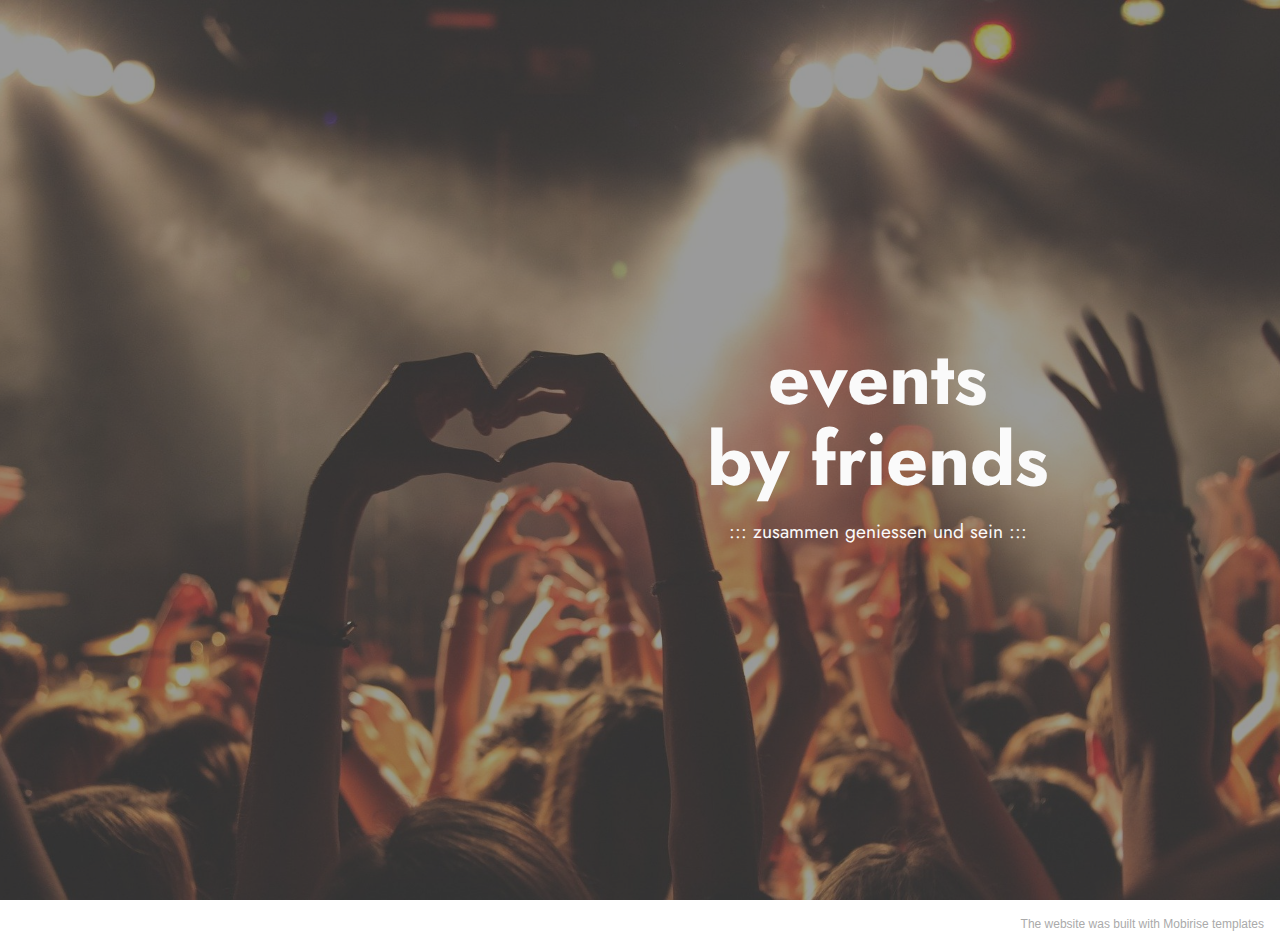
==== export/index.html @ c414a76d "update" ====
<!DOCTYPE html>
<html  >
<head>
  <!-- Site made with Mobirise Website Builder v5.4.1, https://mobirise.com -->
  <meta charset="UTF-8">
  <meta http-equiv="X-UA-Compatible" content="IE=edge">
  <meta name="generator" content="Mobirise v5.4.1, mobirise.com">
  <meta name="viewport" content="width=device-width, initial-scale=1, minimum-scale=1">
  <link rel="shortcut icon" href="assets/images/logo5.png" type="image/x-icon">
  <meta name="description" content="events by friends">
  
  
  <title>events.diemeute.ch</title>
  <link rel="stylesheet" href="assets/bootstrap/css/bootstrap.min.css">
  <link rel="stylesheet" href="assets/bootstrap/css/bootstrap-grid.min.css">
  <link rel="stylesheet" href="assets/bootstrap/css/bootstrap-reboot.min.css">
  <link rel="stylesheet" href="assets/theme/css/style.css">
  <link rel="preload" href="https://fonts.googleapis.com/css?family=Jost:100,200,300,400,500,600,700,800,900,100i,200i,300i,400i,500i,600i,700i,800i,900i&display=swap" as="style" onload="this.onload=null;this.rel='stylesheet'">
  <noscript><link rel="stylesheet" href="https://fonts.googleapis.com/css?family=Jost:100,200,300,400,500,600,700,800,900,100i,200i,300i,400i,500i,600i,700i,800i,900i&display=swap"></noscript>
  <link rel="preload" as="style" href="assets/mobirise/css/mbr-additional.css"><link rel="stylesheet" href="assets/mobirise/css/mbr-additional.css" type="text/css">
  
  
  
  
</head>
<body>
  
  <section data-bs-version="5.1" class="header3 cid-sJLAVvxYhN mbr-fullscreen" id="header3-1">

    

    <div class="mbr-overlay" style="opacity: 0.5; background-color: rgb(53, 53, 53);"></div>

    <div class="align-center container">
        <div class="row justify-content-end">
            <div class="col-12 col-lg-7">
                <h1 class="mbr-section-title mbr-fonts-style mb-3 display-1"><strong>events<br>by friends</strong></h1>
                
                <p class="mbr-text mbr-fonts-style display-7">::: zusammen geniessen und sein :::</p>
                
            </div>
        </div>
    </div>
</section><section style="background-color: #fff; font-family: -apple-system, BlinkMacSystemFont, 'Segoe UI', 'Roboto', 'Helvetica Neue', Arial, sans-serif; color:#aaa; font-size:12px; padding: 0; align-items: center; display: flex;"><a href="https://mobirise.site/o" style="flex: 1 1; height: 3rem; padding-left: 1rem;"></a><p style="flex: 0 0 auto; margin:0; padding-right:1rem;"><a href="https://mobirise.site/q" style="color:#aaa;">The website</a> was built with Mobirise templates</p></section><script src="assets/bootstrap/js/bootstrap.bundle.min.js"></script>  <script src="assets/smoothscroll/smooth-scroll.js"></script>  <script src="assets/ytplayer/index.js"></script>  <script src="assets/theme/js/script.js"></script>  
  
  
</body>
</html>
---- export/assets/theme/css/style.css ----
@charset "UTF-8";
section {
  background-color: #ffffff;
}

body {
  font-style: normal;
  line-height: 1.5;
  font-weight: 400;
  color: #232323;
  position: relative;
}

button {
  background-color: transparent;
  border-color: transparent;
}

section,
.container,
.container-fluid {
  position: relative;
  word-wrap: break-word;
}

a.mbr-iconfont:hover {
  text-decoration: none;
}

.article .lead p,
.article .lead ul,
.article .lead ol,
.article .lead pre,
.article .lead blockquote {
  margin-bottom: 0;
}

a {
  font-style: normal;
  font-weight: 400;
  cursor: pointer;
}
a, a:hover {
  text-decoration: none;
}

.mbr-section-title {
  font-style: normal;
  line-height: 1.3;
}

.mbr-section-subtitle {
  line-height: 1.3;
}

.mbr-text {
  font-style: normal;
  line-height: 1.7;
}

h1,
h2,
h3,
h4,
h5,
h6,
.display-1,
.display-2,
.display-4,
.display-5,
.display-7,
span,
p,
a {
  line-height: 1;
  word-break: break-word;
  word-wrap: break-word;
  font-weight: 400;
}

b,
strong {
  font-weight: bold;
}

input:-webkit-autofill, input:-webkit-autofill:hover, input:-webkit-autofill:focus, input:-webkit-autofill:active {
  transition-delay: 9999s;
  -webkit-transition-property: background-color, color;
  transition-property: background-color, color;
}

textarea[type=hidden] {
  display: none;
}

section {
  background-position: 50% 50%;
  background-repeat: no-repeat;
  background-size: cover;
}
section .mbr-background-video,
section .mbr-background-video-preview {
  position: absolute;
  bottom: 0;
  left: 0;
  right: 0;
  top: 0;
}

.hidden {
  visibility: hidden;
}

.mbr-z-index20 {
  z-index: 20;
}

/*! Base colors */
.mbr-white {
  color: #ffffff;
}

.mbr-black {
  color: #111111;
}

.mbr-bg-white {
  background-color: #ffffff;
}

.mbr-bg-black {
  background-color: #000000;
}

/*! Text-aligns */
.align-left {
  text-align: left;
}

.align-center {
  text-align: center;
}

.align-right {
  text-align: right;
}

/*! Font-weight  */
.mbr-light {
  font-weight: 300;
}

.mbr-regular {
  font-weight: 400;
}

.mbr-semibold {
  font-weight: 500;
}

.mbr-bold {
  font-weight: 700;
}

/*! Media  */
.media-content {
  flex-basis: 100%;
}

.media-container-row {
  display: flex;
  flex-direction: row;
  flex-wrap: wrap;
  justify-content: center;
  align-content: center;
  align-items: start;
}
.media-container-row .media-size-item {
  width: 400px;
}

.media-container-column {
  display: flex;
  flex-direction: column;
  flex-wrap: wrap;
  justify-content: center;
  align-content: center;
  align-items: stretch;
}
.media-container-column > * {
  width: 100%;
}

@media (min-width: 992px) {
  .media-container-row {
    flex-wrap: nowrap;
  }
}
figure {
  margin-bottom: 0;
  overflow: hidden;
}

figure[mbr-media-size] {
  transition: width 0.1s;
}

img,
iframe {
  display: block;
  width: 100%;
}

.card {
  background-color: transparent;
  border: none;
}

.card-box {
  width: 100%;
}

.card-img {
  text-align: center;
  flex-shrink: 0;
  -webkit-flex-shrink: 0;
}

.media {
  max-width: 100%;
  margin: 0 auto;
}

.mbr-figure {
  align-self: center;
}

.media-container > div {
  max-width: 100%;
}

.mbr-figure img,
.card-img img {
  width: 100%;
}

@media (max-width: 991px) {
  .media-size-item {
    width: auto !important;
  }

  .media {
    width: auto;
  }

  .mbr-figure {
    width: 100% !important;
  }
}
/*! Buttons */
.mbr-section-btn {
  margin-left: -0.6rem;
  margin-right: -0.6rem;
  font-size: 0;
}

.btn {
  font-weight: 600;
  border-width: 1px;
  font-style: normal;
  margin: 0.6rem 0.6rem;
  white-space: normal;
  transition: all 0.2s ease-in-out;
  display: inline-flex;
  align-items: center;
  justify-content: center;
  word-break: break-word;
}

.btn-sm {
  font-weight: 600;
  letter-spacing: 0px;
  transition: all 0.3s ease-in-out;
}

.btn-md {
  font-weight: 600;
  letter-spacing: 0px;
  transition: all 0.3s ease-in-out;
}

.btn-lg {
  font-weight: 600;
  letter-spacing: 0px;
  transition: all 0.3s ease-in-out;
}

.btn-form {
  margin: 0;
}
.btn-form:hover {
  cursor: pointer;
}

nav .mbr-section-btn {
  margin-left: 0rem;
  margin-right: 0rem;
}

/*! Btn icon margin */
.btn .mbr-iconfont,
.btn.btn-sm .mbr-iconfont {
  order: 1;
  cursor: pointer;
  margin-left: 0.5rem;
  vertical-align: sub;
}

.btn.btn-md .mbr-iconfont,
.btn.btn-md .mbr-iconfont {
  margin-left: 0.8rem;
}

.mbr-regular {
  font-weight: 400;
}

.mbr-semibold {
  font-weight: 500;
}

.mbr-bold {
  font-weight: 700;
}

[type=submit] {
  -webkit-appearance: none;
}

/*! Full-screen */
.mbr-fullscreen .mbr-overlay {
  min-height: 100vh;
}

.mbr-fullscreen {
  display: flex;
  display: -moz-flex;
  display: -ms-flex;
  display: -o-flex;
  align-items: center;
  min-height: 100vh;
  padding-top: 3rem;
  padding-bottom: 3rem;
}

/*! Map */
.map {
  height: 25rem;
  position: relative;
}
.map iframe {
  width: 100%;
  height: 100%;
}

/*! Scroll to top arrow */
.mbr-arrow-up {
  bottom: 25px;
  right: 90px;
  position: fixed;
  text-align: right;
  z-index: 5000;
  color: #ffffff;
  font-size: 22px;
}

.mbr-arrow-up a {
  background: rgba(0, 0, 0, 0.2);
  border-radius: 50%;
  color: #fff;
  display: inline-block;
  height: 60px;
  width: 60px;
  border: 2px solid #fff;
  outline-style: none !important;
  position: relative;
  text-decoration: none;
  transition: all 0.3s ease-in-out;
  cursor: pointer;
  text-align: center;
}
.mbr-arrow-up a:hover {
  background-color: rgba(0, 0, 0, 0.4);
}
.mbr-arrow-up a i {
  line-height: 60px;
}

.mbr-arrow-up-icon {
  display: block;
  color: #fff;
}

.mbr-arrow-up-icon::before {
  content: "›";
  display: inline-block;
  font-family: serif;
  font-size: 22px;
  line-height: 1;
  font-style: normal;
  position: relative;
  top: 6px;
  left: -4px;
  transform: rotate(-90deg);
}

/*! Arrow Down */
.mbr-arrow {
  position: absolute;
  bottom: 45px;
  left: 50%;
  width: 60px;
  height: 60px;
  cursor: pointer;
  background-color: rgba(80, 80, 80, 0.5);
  border-radius: 50%;
  transform: translateX(-50%);
}
@media (max-width: 767px) {
  .mbr-arrow {
    display: none;
  }
}
.mbr-arrow > a {
  display: inline-block;
  text-decoration: none;
  outline-style: none;
  -webkit-animation: arrowdown 1.7s ease-in-out infinite;
          animation: arrowdown 1.7s ease-in-out infinite;
  color: #ffffff;
}
.mbr-arrow > a > i {
  position: absolute;
  top: -2px;
  left: 15px;
  font-size: 2rem;
}

#scrollToTop a i::before {
  content: "";
  position: absolute;
  display: block;
  border-bottom: 2.5px solid #fff;
  border-left: 2.5px solid #fff;
  width: 27.8%;
  height: 27.8%;
  left: 50%;
  top: 51%;
  transform: translateY(-30%) translateX(-50%) rotate(135deg);
}

@keyframes arrowdown {
  0% {
    transform: translateY(0px);
  }
  50% {
    transform: translateY(-5px);
  }
  100% {
    transform: translateY(0px);
  }
}
@-webkit-keyframes arrowdown {
  0% {
    transform: translateY(0px);
  }
  50% {
    transform: translateY(-5px);
  }
  100% {
    transform: translateY(0px);
  }
}
@media (max-width: 500px) {
  .mbr-arrow-up {
    left: 0;
    right: 0;
    text-align: center;
  }
}
/*Gradients animation*/
@keyframes gradient-animation {
  from {
    background-position: 0% 100%;
    -webkit-animation-timing-function: ease-in-out;
            animation-timing-function: ease-in-out;
  }
  to {
    background-position: 100% 0%;
    -webkit-animation-timing-function: ease-in-out;
            animation-timing-function: ease-in-out;
  }
}
@-webkit-keyframes gradient-animation {
  from {
    background-position: 0% 100%;
    -webkit-animation-timing-function: ease-in-out;
            animation-timing-function: ease-in-out;
  }
  to {
    background-position: 100% 0%;
    -webkit-animation-timing-function: ease-in-out;
            animation-timing-function: ease-in-out;
  }
}
.bg-gradient {
  background-size: 200% 200%;
  animation: gradient-animation 5s infinite alternate;
  -webkit-animation: gradient-animation 5s infinite alternate;
}

.menu .navbar-brand {
  display: -webkit-flex;
}
.menu .navbar-brand span {
  display: flex;
  display: -webkit-flex;
}
.menu .navbar-brand .navbar-caption-wrap {
  display: -webkit-flex;
}
.menu .navbar-brand .navbar-logo img {
  display: -webkit-flex;
  width: auto;
}
@media (min-width: 768px) and (max-width: 991px) {
  .menu .navbar-toggleable-sm .navbar-nav {
    display: -ms-flexbox;
  }
}
@media (max-width: 991px) {
  .menu .navbar-collapse {
    max-height: 93.5vh;
  }
  .menu .navbar-collapse.show {
    overflow: auto;
  }
}
@media (min-width: 992px) {
  .menu .navbar-nav.nav-dropdown {
    display: -webkit-flex;
  }
  .menu .navbar-toggleable-sm .navbar-collapse {
    display: -webkit-flex !important;
  }
  .menu .collapsed .navbar-collapse {
    max-height: 93.5vh;
  }
  .menu .collapsed .navbar-collapse.show {
    overflow: auto;
  }
}
@media (max-width: 767px) {
  .menu .navbar-collapse {
    max-height: 80vh;
  }
}

.nav-link .mbr-iconfont {
  margin-right: 0.5rem;
}

.navbar {
  display: -webkit-flex;
  -webkit-flex-wrap: wrap;
  -webkit-align-items: center;
  -webkit-justify-content: space-between;
}

.navbar-collapse {
  -webkit-flex-basis: 100%;
  -webkit-flex-grow: 1;
  -webkit-align-items: center;
}

.nav-dropdown .link {
  padding: 0.667em 1.667em !important;
  margin: 0 !important;
}

.nav {
  display: -webkit-flex;
  -webkit-flex-wrap: wrap;
}

.row {
  display: -webkit-flex;
  -webkit-flex-wrap: wrap;
}

.justify-content-center {
  -webkit-justify-content: center;
}

.form-inline {
  display: -webkit-flex;
}

.card-wrapper {
  -webkit-flex: 1;
}

.carousel-control {
  z-index: 10;
  display: -webkit-flex;
}

.carousel-controls {
  display: -webkit-flex;
}

.media {
  display: -webkit-flex;
}

.form-group:focus {
  outline: none;
}

.jq-selectbox__select {
  padding: 7px 0;
  position: relative;
}

.jq-selectbox__dropdown {
  overflow: hidden;
  border-radius: 10px;
  position: absolute;
  top: 100%;
  left: 0 !important;
  width: 100% !important;
}

.jq-selectbox__trigger-arrow {
  right: 0;
  transform: translateY(-50%);
}

.jq-selectbox li {
  padding: 1.07em 0.5em;
}

input[type=range] {
  padding-left: 0 !important;
  padding-right: 0 !important;
}

.modal-dialog,
.modal-content {
  height: 100%;
}

.modal-dialog .carousel-inner {
  height: calc(100vh - 1.75rem);
}
@media (max-width: 575px) {
  .modal-dialog .carousel-inner {
    height: calc(100vh - 1rem);
  }
}

.carousel-item {
  text-align: center;
}

.carousel-item img {
  margin: auto;
}

.navbar-toggler {
  align-self: flex-start;
  padding: 0.25rem 0.75rem;
  font-size: 1.25rem;
  line-height: 1;
  background: transparent;
  border: 1px solid transparent;
  border-radius: 0.25rem;
}

.navbar-toggler:focus,
.navbar-toggler:hover {
  text-decoration: none;
  box-shadow: none;
}

.navbar-toggler-icon {
  display: inline-block;
  width: 1.5em;
  height: 1.5em;
  vertical-align: middle;
  content: "";
  background: no-repeat center center;
  background-size: 100% 100%;
}

.navbar-toggler-left {
  position: absolute;
  left: 1rem;
}

.navbar-toggler-right {
  position: absolute;
  right: 1rem;
}

.card-img {
  width: auto;
}

.menu .navbar.collapsed:not(.beta-menu) {
  flex-direction: column;
}

.carousel-item.active,
.carousel-item-next,
.carousel-item-prev {
  display: flex;
}

.note-air-layout .dropup .dropdown-menu,
.note-air-layout .navbar-fixed-bottom .dropdown .dropdown-menu {
  bottom: initial !important;
}

html,
body {
  height: auto;
  min-height: 100vh;
}

.dropup .dropdown-toggle::after {
  display: none;
}

.form-asterisk {
  font-family: initial;
  position: absolute;
  top: -2px;
  font-weight: normal;
}

.form-control-label {
  position: relative;
  cursor: pointer;
  margin-bottom: 0.357em;
  padding: 0;
}

.alert {
  color: #ffffff;
  border-radius: 0;
  border: 0;
  font-size: 1.1rem;
  line-height: 1.5;
  margin-bottom: 1.875rem;
  padding: 1.25rem;
  position: relative;
  text-align: center;
}
.alert.alert-form::after {
  background-color: inherit;
  bottom: -7px;
  content: "";
  display: block;
  height: 14px;
  left: 50%;
  margin-left: -7px;
  position: absolute;
  transform: rotate(45deg);
  width: 14px;
}

.form-control {
  background-color: #ffffff;
  background-clip: border-box;
  color: #232323;
  line-height: 1rem !important;
  height: auto;
  padding: 0.6rem 1.2rem;
  transition: border-color 0.25s ease 0s;
  border: 1px solid transparent !important;
  border-radius: 4px;
  box-shadow: rgba(0, 0, 0, 0.07) 0px 1px 1px 0px, rgba(0, 0, 0, 0.07) 0px 1px 3px 0px, rgba(0, 0, 0, 0.03) 0px 0px 0px 1px;
}
.form-active .form-control:invalid {
  border-color: red;
}

form .row {
  margin-left: -0.6rem;
  margin-right: -0.6rem;
}
form .row [class*=col] {
  padding-left: 0.6rem;
  padding-right: 0.6rem;
}

form .mbr-section-btn {
  margin: 0;
  padding-left: 0.6rem;
  padding-right: 0.6rem;
}

form .btn {
  display: flex;
  padding: 0.6rem 1.2rem;
  margin: 0;
}

form .form-check-input {
  margin-top: 0.5;
}

textarea.form-control {
  line-height: 1.5rem !important;
}

.form-group {
  margin-bottom: 1.2rem;
}

.form-control,
form .btn {
  min-height: 48px;
}

.gdpr-block label span.textGDPR input[name=gdpr] {
  top: 7px;
}

.form-control:focus {
  box-shadow: none;
}

:focus {
  outline: none;
}

.mbr-overlay {
  background-color: #000;
  bottom: 0;
  left: 0;
  opacity: 0.5;
  position: absolute;
  right: 0;
  top: 0;
  z-index: 0;
  pointer-events: none;
}

blockquote {
  font-style: italic;
  padding: 3rem;
  font-size: 1.09rem;
  position: relative;
  border-left: 3px solid;
}

ul,
ol,
pre,
blockquote {
  margin-bottom: 2.3125rem;
}

.mt-4 {
  margin-top: 2rem !important;
}

.mb-4 {
  margin-bottom: 2rem !important;
}

@media (min-width: 992px) {
  .container {
    padding-left: 16px;
    padding-right: 16px;
  }

  .row {
    margin-left: -16px;
    margin-right: -16px;
  }
  .row > [class*=col] {
    padding-left: 16px;
    padding-right: 16px;
  }
}
@media (min-width: 768px) {
  .container-fluid {
    padding-left: 32px;
    padding-right: 32px;
  }
}
@media (min-width: 768px) and (max-width: 991px) {
  .mbr-container {
    padding-left: 32px;
    padding-right: 32px;
  }
}
@media (max-width: 767px) {
  .mbr-container {
    padding-left: 16px;
    padding-right: 16px;
  }
}
.card-wrapper,
.item-wrapper {
  overflow: hidden;
}

.app-video-wrapper > img {
  opacity: 1;
}

.item {
  position: relative;
}

.dropdown-menu .dropdown-menu {
  left: 100%;
}

.dropdown-item + .dropdown-menu {
  display: none;
}

.dropdown-item:hover + .dropdown-menu,
.dropdown-menu:hover {
  display: block;
}.engine {
	position: absolute;
	text-indent: -2400px;
	text-align: center;
	padding: 0;
	top: 0;
	left: -2400px;
}
---- export/assets/mobirise/css/mbr-additional.css ----
body {
  font-family: Jost;
}
.display-1 {
  font-family: 'Jost', sans-serif;
  font-size: 4.6rem;
  line-height: 1.1;
}
.display-1 > .mbr-iconfont {
  font-size: 5.75rem;
}
.display-2 {
  font-family: 'Jost', sans-serif;
  font-size: 3rem;
  line-height: 1.1;
}
.display-2 > .mbr-iconfont {
  font-size: 3.75rem;
}
.display-4 {
  font-family: 'Jost', sans-serif;
  font-size: 1.1rem;
  line-height: 1.5;
}
.display-4 > .mbr-iconfont {
  font-size: 1.375rem;
}
.display-5 {
  font-family: 'Jost', sans-serif;
  font-size: 2rem;
  line-height: 1.5;
}
.display-5 > .mbr-iconfont {
  font-size: 2.5rem;
}
.display-7 {
  font-family: 'Jost', sans-serif;
  font-size: 1.2rem;
  line-height: 1.5;
}
.display-7 > .mbr-iconfont {
  font-size: 1.5rem;
}
/* ---- Fluid typography for mobile devices ---- */
/* 1.4 - font scale ratio ( bootstrap == 1.42857 ) */
/* 100vw - current viewport width */
/* (48 - 20)  48 == 48rem == 768px, 20 == 20rem == 320px(minimal supported viewport) */
/* 0.65 - min scale variable, may vary */
@media (max-width: 992px) {
  .display-1 {
    font-size: 3.68rem;
  }
}
@media (max-width: 768px) {
  .display-1 {
    font-size: 3.22rem;
    font-size: calc( 2.26rem + (4.6 - 2.26) * ((100vw - 20rem) / (48 - 20)));
    line-height: calc( 1.1 * (2.26rem + (4.6 - 2.26) * ((100vw - 20rem) / (48 - 20))));
  }
  .display-2 {
    font-size: 2.4rem;
    font-size: calc( 1.7rem + (3 - 1.7) * ((100vw - 20rem) / (48 - 20)));
    line-height: calc( 1.3 * (1.7rem + (3 - 1.7) * ((100vw - 20rem) / (48 - 20))));
  }
  .display-4 {
    font-size: 0.88rem;
    font-size: calc( 1.0350000000000001rem + (1.1 - 1.0350000000000001) * ((100vw - 20rem) / (48 - 20)));
    line-height: calc( 1.4 * (1.0350000000000001rem + (1.1 - 1.0350000000000001) * ((100vw - 20rem) / (48 - 20))));
  }
  .display-5 {
    font-size: 1.6rem;
    font-size: calc( 1.35rem + (2 - 1.35) * ((100vw - 20rem) / (48 - 20)));
    line-height: calc( 1.4 * (1.35rem + (2 - 1.35) * ((100vw - 20rem) / (48 - 20))));
  }
  .display-7 {
    font-size: 0.96rem;
    font-size: calc( 1.07rem + (1.2 - 1.07) * ((100vw - 20rem) / (48 - 20)));
    line-height: calc( 1.4 * (1.07rem + (1.2 - 1.07) * ((100vw - 20rem) / (48 - 20))));
  }
}
/* Buttons */
.btn {
  padding: 0.6rem 1.2rem;
  border-radius: 4px;
}
.btn-sm {
  padding: 0.6rem 1.2rem;
  border-radius: 4px;
}
.btn-md {
  padding: 0.6rem 1.2rem;
  border-radius: 4px;
}
.btn-lg {
  padding: 1rem 2.6rem;
  border-radius: 4px;
}
.bg-primary {
  background-color: #6592e6 !important;
}
.bg-success {
  background-color: #40b0bf !important;
}
.bg-info {
  background-color: #47b5ed !important;
}
.bg-warning {
  background-color: #ffe161 !important;
}
.bg-danger {
  background-color: #ff9966 !important;
}
.btn-primary,
.btn-primary:active {
  background-color: #6592e6 !important;
  border-color: #6592e6 !important;
  color: #ffffff !important;
  box-shadow: 0 2px 2px 0 rgba(0, 0, 0, 0.2);
}
.btn-primary:hover,
.btn-primary:focus,
.btn-primary.focus,
.btn-primary.active {
  color: #ffffff !important;
  background-color: #2260d2 !important;
  border-color: #2260d2 !important;
  box-shadow: 0 2px 5px 0 rgba(0, 0, 0, 0.2);
}
.btn-primary.disabled,
.btn-primary:disabled {
  color: #ffffff !important;
  background-color: #2260d2 !important;
  border-color: #2260d2 !important;
}
.btn-secondary,
.btn-secondary:active {
  background-color: #ff6666 !important;
  border-color: #ff6666 !important;
  color: #ffffff !important;
  box-shadow: 0 2px 2px 0 rgba(0, 0, 0, 0.2);
}
.btn-secondary:hover,
.btn-secondary:focus,
.btn-secondary.focus,
.btn-secondary.active {
  color: #ffffff !important;
  background-color: #ff0f0f !important;
  border-color: #ff0f0f !important;
  box-shadow: 0 2px 5px 0 rgba(0, 0, 0, 0.2);
}
.btn-secondary.disabled,
.btn-secondary:disabled {
  color: #ffffff !important;
  background-color: #ff0f0f !important;
  border-color: #ff0f0f !important;
}
.btn-info,
.btn-info:active {
  background-color: #47b5ed !important;
  border-color: #47b5ed !important;
  color: #ffffff !important;
  box-shadow: 0 2px 2px 0 rgba(0, 0, 0, 0.2);
}
.btn-info:hover,
.btn-info:focus,
.btn-info.focus,
.btn-info.active {
  color: #ffffff !important;
  background-color: #148cca !important;
  border-color: #148cca !important;
  box-shadow: 0 2px 5px 0 rgba(0, 0, 0, 0.2);
}
.btn-info.disabled,
.btn-info:disabled {
  color: #ffffff !important;
  background-color: #148cca !important;
  border-color: #148cca !important;
}
.btn-success,
.btn-success:active {
  background-color: #40b0bf !important;
  border-color: #40b0bf !important;
  color: #ffffff !important;
  box-shadow: 0 2px 2px 0 rgba(0, 0, 0, 0.2);
}
.btn-success:hover,
.btn-success:focus,
.btn-success.focus,
.btn-success.active {
  color: #ffffff !important;
  background-color: #2a747e !important;
  border-color: #2a747e !important;
  box-shadow: 0 2px 5px 0 rgba(0, 0, 0, 0.2);
}
.btn-success.disabled,
.btn-success:disabled {
  color: #ffffff !important;
  background-color: #2a747e !important;
  border-color: #2a747e !important;
}
.btn-warning,
.btn-warning:active {
  background-color: #ffe161 !important;
  border-color: #ffe161 !important;
  color: #614f00 !important;
  box-shadow: 0 2px 2px 0 rgba(0, 0, 0, 0.2);
}
.btn-warning:hover,
.btn-warning:focus,
.btn-warning.focus,
.btn-warning.active {
  color: #0a0800 !important;
  background-color: #ffd10a !important;
  border-color: #ffd10a !important;
  box-shadow: 0 2px 5px 0 rgba(0, 0, 0, 0.2);
}
.btn-warning.disabled,
.btn-warning:disabled {
  color: #614f00 !important;
  background-color: #ffd10a !important;
  border-color: #ffd10a !important;
}
.btn-danger,
.btn-danger:active {
  background-color: #ff9966 !important;
  border-color: #ff9966 !important;
  color: #ffffff !important;
  box-shadow: 0 2px 2px 0 rgba(0, 0, 0, 0.2);
}
.btn-danger:hover,
.btn-danger:focus,
.btn-danger.focus,
.btn-danger.active {
  color: #ffffff !important;
  background-color: #ff5f0f !important;
  border-color: #ff5f0f !important;
  box-shadow: 0 2px 5px 0 rgba(0, 0, 0, 0.2);
}
.btn-danger.disabled,
.btn-danger:disabled {
  color: #ffffff !important;
  background-color: #ff5f0f !important;
  border-color: #ff5f0f !important;
}
.btn-white,
.btn-white:active {
  background-color: #fafafa !important;
  border-color: #fafafa !important;
  color: #7a7a7a !important;
  box-shadow: 0 2px 2px 0 rgba(0, 0, 0, 0.2);
}
.btn-white:hover,
.btn-white:focus,
.btn-white.focus,
.btn-white.active {
  color: #4f4f4f !important;
  background-color: #cfcfcf !important;
  border-color: #cfcfcf !important;
  box-shadow: 0 2px 5px 0 rgba(0, 0, 0, 0.2);
}
.btn-white.disabled,
.btn-white:disabled {
  color: #7a7a7a !important;
  background-color: #cfcfcf !important;
  border-color: #cfcfcf !important;
}
.btn-black,
.btn-black:active {
  background-color: #232323 !important;
  border-color: #232323 !important;
  color: #ffffff !important;
  box-shadow: 0 2px 2px 0 rgba(0, 0, 0, 0.2);
}
.btn-black:hover,
.btn-black:focus,
.btn-black.focus,
.btn-black.active {
  color: #ffffff !important;
  background-color: #000000 !important;
  border-color: #000000 !important;
  box-shadow: 0 2px 5px 0 rgba(0, 0, 0, 0.2);
}
.btn-black.disabled,
.btn-black:disabled {
  color: #ffffff !important;
  background-color: #000000 !important;
  border-color: #000000 !important;
}
.btn-primary-outline,
.btn-primary-outline:active {
  background-color: transparent !important;
  border-color: transparent;
  color: #6592e6;
}
.btn-primary-outline:hover,
.btn-primary-outline:focus,
.btn-primary-outline.focus,
.btn-primary-outline.active {
  color: #2260d2 !important;
  background-color: transparent!important;
  border-color: transparent!important;
  box-shadow: none!important;
}
.btn-primary-outline.disabled,
.btn-primary-outline:disabled {
  color: #ffffff !important;
  background-color: #6592e6 !important;
  border-color: #6592e6 !important;
}
.btn-secondary-outline,
.btn-secondary-outline:active {
  background-color: transparent !important;
  border-color: transparent;
  color: #ff6666;
}
.btn-secondary-outline:hover,
.btn-secondary-outline:focus,
.btn-secondary-outline.focus,
.btn-secondary-outline.active {
  color: #ff0f0f !important;
  background-color: transparent!important;
  border-color: transparent!important;
  box-shadow: none!important;
}
.btn-secondary-outline.disabled,
.btn-secondary-outline:disabled {
  color: #ffffff !important;
  background-color: #ff6666 !important;
  border-color: #ff6666 !important;
}
.btn-info-outline,
.btn-info-outline:active {
  background-color: transparent !important;
  border-color: transparent;
  color: #47b5ed;
}
.btn-info-outline:hover,
.btn-info-outline:focus,
.btn-info-outline.focus,
.btn-info-outline.active {
  color: #148cca !important;
  background-color: transparent!important;
  border-color: transparent!important;
  box-shadow: none!important;
}
.btn-info-outline.disabled,
.btn-info-outline:disabled {
  color: #ffffff !important;
  background-color: #47b5ed !important;
  border-color: #47b5ed !important;
}
.btn-success-outline,
.btn-success-outline:active {
  background-color: transparent !important;
  border-color: transparent;
  color: #40b0bf;
}
.btn-success-outline:hover,
.btn-success-outline:focus,
.btn-success-outline.focus,
.btn-success-outline.active {
  color: #2a747e !important;
  background-color: transparent!important;
  border-color: transparent!important;
  box-shadow: none!important;
}
.btn-success-outline.disabled,
.btn-success-outline:disabled {
  color: #ffffff !important;
  background-color: #40b0bf !important;
  border-color: #40b0bf !important;
}
.btn-warning-outline,
.btn-warning-outline:active {
  background-color: transparent !important;
  border-color: transparent;
  color: #ffe161;
}
.btn-warning-outline:hover,
.btn-warning-outline:focus,
.btn-warning-outline.focus,
.btn-warning-outline.active {
  color: #ffd10a !important;
  background-color: transparent!important;
  border-color: transparent!important;
  box-shadow: none!important;
}
.btn-warning-outline.disabled,
.btn-warning-outline:disabled {
  color: #614f00 !important;
  background-color: #ffe161 !important;
  border-color: #ffe161 !important;
}
.btn-danger-outline,
.btn-danger-outline:active {
  background-color: transparent !important;
  border-color: transparent;
  color: #ff9966;
}
.btn-danger-outline:hover,
.btn-danger-outline:focus,
.btn-danger-outline.focus,
.btn-danger-outline.active {
  color: #ff5f0f !important;
  background-color: transparent!important;
  border-color: transparent!important;
  box-shadow: none!important;
}
.btn-danger-outline.disabled,
.btn-danger-outline:disabled {
  color: #ffffff !important;
  background-color: #ff9966 !important;
  border-color: #ff9966 !important;
}
.btn-black-outline,
.btn-black-outline:active {
  background-color: transparent !important;
  border-color: transparent;
  color: #232323;
}
.btn-black-outline:hover,
.btn-black-outline:focus,
.btn-black-outline.focus,
.btn-black-outline.active {
  color: #000000 !important;
  background-color: transparent!important;
  border-color: transparent!important;
  box-shadow: none!important;
}
.btn-black-outline.disabled,
.btn-black-outline:disabled {
  color: #ffffff !important;
  background-color: #232323 !important;
  border-color: #232323 !important;
}
.btn-white-outline,
.btn-white-outline:active {
  background-color: transparent !important;
  border-color: transparent;
  color: #fafafa;
}
.btn-white-outline:hover,
.btn-white-outline:focus,
.btn-white-outline.focus,
.btn-white-outline.active {
  color: #cfcfcf !important;
  background-color: transparent!important;
  border-color: transparent!important;
  box-shadow: none!important;
}
.btn-white-outline.disabled,
.btn-white-outline:disabled {
  color: #7a7a7a !important;
  background-color: #fafafa !important;
  border-color: #fafafa !important;
}
.text-primary {
  color: #6592e6 !important;
}
.text-secondary {
  color: #ff6666 !important;
}
.text-success {
  color: #40b0bf !important;
}
.text-info {
  color: #47b5ed !important;
}
.text-warning {
  color: #ffe161 !important;
}
.text-danger {
  color: #ff9966 !important;
}
.text-white {
  color: #fafafa !important;
}
.text-black {
  color: #232323 !important;
}
a.text-primary:hover,
a.text-primary:focus,
a.text-primary.active {
  color: #205ac5 !important;
}
a.text-secondary:hover,
a.text-secondary:focus,
a.text-secondary.active {
  color: #ff0000 !important;
}
a.text-success:hover,
a.text-success:focus,
a.text-success.active {
  color: #266a73 !important;
}
a.text-info:hover,
a.text-info:focus,
a.text-info.active {
  color: #1283bc !important;
}
a.text-warning:hover,
a.text-warning:focus,
a.text-warning.active {
  color: #facb00 !important;
}
a.text-danger:hover,
a.text-danger:focus,
a.text-danger.active {
  color: #ff5500 !important;
}
a.text-white:hover,
a.text-white:focus,
a.text-white.active {
  color: #c7c7c7 !important;
}
a.text-black:hover,
a.text-black:focus,
a.text-black.active {
  color: #000000 !important;
}
a[class*="text-"]:not(.nav-link):not(.dropdown-item):not([role]):not(.navbar-caption) {
  position: relative;
  background-image: transparent;
  background-size: 10000px 2px;
  background-repeat: no-repeat;
  background-position: 0px 1.2em;
  background-position: -10000px 1.2em;
}
a[class*="text-"]:not(.nav-link):not(.dropdown-item):not([role]):not(.navbar-caption):hover {
  transition: background-position 2s ease-in-out;
  background-image: linear-gradient(currentColor 50%, currentColor 50%);
  background-position: 0px 1.2em;
}
.nav-tabs .nav-link.active {
  color: #6592e6;
}
.nav-tabs .nav-link:not(.active) {
  color: #232323;
}
.alert-success {
  background-color: #70c770;
}
.alert-info {
  background-color: #47b5ed;
}
.alert-warning {
  background-color: #ffe161;
}
.alert-danger {
  background-color: #ff9966;
}
.mbr-gallery-filter li.active .btn {
  background-color: #6592e6;
  border-color: #6592e6;
  color: #ffffff;
}
.mbr-gallery-filter li.active .btn:focus {
  box-shadow: none;
}
a,
a:hover {
  color: #6592e6;
}
.mbr-plan-header.bg-primary .mbr-plan-subtitle,
.mbr-plan-header.bg-primary .mbr-plan-price-desc {
  color: #ffffff;
}
.mbr-plan-header.bg-success .mbr-plan-subtitle,
.mbr-plan-header.bg-success .mbr-plan-price-desc {
  color: #a0d8df;
}
.mbr-plan-header.bg-info .mbr-plan-subtitle,
.mbr-plan-header.bg-info .mbr-plan-price-desc {
  color: #ffffff;
}
.mbr-plan-header.bg-warning .mbr-plan-subtitle,
.mbr-plan-header.bg-warning .mbr-plan-price-desc {
  color: #ffffff;
}
.mbr-plan-header.bg-danger .mbr-plan-subtitle,
.mbr-plan-header.bg-danger .mbr-plan-price-desc {
  color: #ffffff;
}
/* Scroll to top button*/
.scrollToTop_wraper {
  display: none;
}
.form-control {
  font-family: 'Jost', sans-serif;
  font-size: 1.1rem;
  line-height: 1.5;
  font-weight: 400;
}
.form-control > .mbr-iconfont {
  font-size: 1.375rem;
}
.form-control:hover,
.form-control:focus {
  box-shadow: rgba(0, 0, 0, 0.07) 0px 1px 1px 0px, rgba(0, 0, 0, 0.07) 0px 1px 3px 0px, rgba(0, 0, 0, 0.03) 0px 0px 0px 1px;
  border-color: #6592e6 !important;
}
.form-control:-webkit-input-placeholder {
  font-family: 'Jost', sans-serif;
  font-size: 1.1rem;
  line-height: 1.5;
  font-weight: 400;
}
.form-control:-webkit-input-placeholder > .mbr-iconfont {
  font-size: 1.375rem;
}
blockquote {
  border-color: #6592e6;
}
/* Forms */
.jq-selectbox li:hover,
.jq-selectbox li.selected {
  background-color: #6592e6;
  color: #ffffff;
}
.jq-number__spin {
  transition: 0.25s ease;
}
.jq-number__spin:hover {
  border-color: #6592e6;
}
.jq-selectbox .jq-selectbox__trigger-arrow,
.jq-number__spin.minus:after,
.jq-number__spin.plus:after {
  transition: 0.4s;
  border-top-color: #353535;
  border-bottom-color: #353535;
}
.jq-selectbox:hover .jq-selectbox__trigger-arrow,
.jq-number__spin.minus:hover:after,
.jq-number__spin.plus:hover:after {
  border-top-color: #6592e6;
  border-bottom-color: #6592e6;
}
.xdsoft_datetimepicker .xdsoft_calendar td.xdsoft_default,
.xdsoft_datetimepicker .xdsoft_calendar td.xdsoft_current,
.xdsoft_datetimepicker .xdsoft_timepicker .xdsoft_time_box > div > div.xdsoft_current {
  color: #ffffff !important;
  background-color: #6592e6 !important;
  box-shadow: none !important;
}
.xdsoft_datetimepicker .xdsoft_calendar td:hover,
.xdsoft_datetimepicker .xdsoft_timepicker .xdsoft_time_box > div > div:hover {
  color: #000000 !important;
  background: #ff6666 !important;
  box-shadow: none !important;
}
.lazy-bg {
  background-image: none !important;
}
.lazy-placeholder:not(section),
.lazy-none {
  display: block;
  position: relative;
  padding-bottom: 56.25%;
  width: 100%;
  height: auto;
}
iframe.lazy-placeholder,
.lazy-placeholder:after {
  content: '';
  position: absolute;
  width: 200px;
  height: 200px;
  background: transparent no-repeat center;
  background-size: contain;
  top: 50%;
  left: 50%;
  transform: translateX(-50%) translateY(-50%);
  background-image: url("data:image/svg+xml;charset=UTF-8,%3csvg width='32' height='32' viewBox='0 0 64 64' xmlns='http://www.w3.org/2000/svg' stroke='%236592e6' %3e%3cg fill='none' fill-rule='evenodd'%3e%3cg transform='translate(16 16)' stroke-width='2'%3e%3ccircle stroke-opacity='.5' cx='16' cy='16' r='16'/%3e%3cpath d='M32 16c0-9.94-8.06-16-16-16'%3e%3canimateTransform attributeName='transform' type='rotate' from='0 16 16' to='360 16 16' dur='1s' repeatCount='indefinite'/%3e%3c/path%3e%3c/g%3e%3c/g%3e%3c/svg%3e");
}
section.lazy-placeholder:after {
  opacity: 0.5;
}
body {
  overflow-x: hidden;
}
a {
  transition: color 0.6s;
}
.cid-sJLAVvxYhN {
  background-image: url("../../../assets/images/mbr-2.jpg");
}
.cid-sJLAVvxYhN .mbr-section-title {
  text-align: center;
  color: #fafafa;
}
.cid-sJLAVvxYhN .mbr-text,
.cid-sJLAVvxYhN .mbr-section-btn {
  color: #fafafa;
}
.cid-sJLNBkLVRf {
  padding-top: 6rem;
  padding-bottom: 6rem;
  background-color: #ffffff;
}
.cid-sJLNBkLVRf .content-wrapper {
  background: #fafafa;
}
@media (max-width: 991px) {
  .cid-sJLNBkLVRf .content-wrapper .image-wrapper {
    margin-bottom: 2rem;
  }
}
@media (max-width: 767px) {
  .cid-sJLNBkLVRf .content-wrapper {
    padding: 1rem;
  }
}
@media (min-width: 768px) and (max-width: 991px) {
  .cid-sJLNBkLVRf .content-wrapper {
    padding: 2rem;
  }
}
@media (min-width: 992px) {
  .cid-sJLNBkLVRf .content-wrapper {
    padding: 5rem 3rem;
  }
  .cid-sJLNBkLVRf .content-wrapper .text-wrapper {
    padding-left: 2rem;
  }
}
.cid-sJLNBkLVRf .image-wrapper img {
  width: 100%;
  object-fit: cover;
}
.cid-sJLNBkLVRf .mbr-text,
.cid-sJLNBkLVRf .mbr-section-btn {
  color: #232323;
}
---- export/assets/mobirise/css/mbr-additional.css ----
body {
  font-family: Jost;
}
.display-1 {
  font-family: 'Jost', sans-serif;
  font-size: 4.6rem;
  line-height: 1.1;
}
.display-1 > .mbr-iconfont {
  font-size: 5.75rem;
}
.display-2 {
  font-family: 'Jost', sans-serif;
  font-size: 3rem;
  line-height: 1.1;
}
.display-2 > .mbr-iconfont {
  font-size: 3.75rem;
}
.display-4 {
  font-family: 'Jost', sans-serif;
  font-size: 1.1rem;
  line-height: 1.5;
}
.display-4 > .mbr-iconfont {
  font-size: 1.375rem;
}
.display-5 {
  font-family: 'Jost', sans-serif;
  font-size: 2rem;
  line-height: 1.5;
}
.display-5 > .mbr-iconfont {
  font-size: 2.5rem;
}
.display-7 {
  font-family: 'Jost', sans-serif;
  font-size: 1.2rem;
  line-height: 1.5;
}
.display-7 > .mbr-iconfont {
  font-size: 1.5rem;
}
/* ---- Fluid typography for mobile devices ---- */
/* 1.4 - font scale ratio ( bootstrap == 1.42857 ) */
/* 100vw - current viewport width */
/* (48 - 20)  48 == 48rem == 768px, 20 == 20rem == 320px(minimal supported viewport) */
/* 0.65 - min scale variable, may vary */
@media (max-width: 992px) {
  .display-1 {
    font-size: 3.68rem;
  }
}
@media (max-width: 768px) {
  .display-1 {
    font-size: 3.22rem;
    font-size: calc( 2.26rem + (4.6 - 2.26) * ((100vw - 20rem) / (48 - 20)));
    line-height: calc( 1.1 * (2.26rem + (4.6 - 2.26) * ((100vw - 20rem) / (48 - 20))));
  }
  .display-2 {
    font-size: 2.4rem;
    font-size: calc( 1.7rem + (3 - 1.7) * ((100vw - 20rem) / (48 - 20)));
    line-height: calc( 1.3 * (1.7rem + (3 - 1.7) * ((100vw - 20rem) / (48 - 20))));
  }
  .display-4 {
    font-size: 0.88rem;
    font-size: calc( 1.0350000000000001rem + (1.1 - 1.0350000000000001) * ((100vw - 20rem) / (48 - 20)));
    line-height: calc( 1.4 * (1.0350000000000001rem + (1.1 - 1.0350000000000001) * ((100vw - 20rem) / (48 - 20))));
  }
  .display-5 {
    font-size: 1.6rem;
    font-size: calc( 1.35rem + (2 - 1.35) * ((100vw - 20rem) / (48 - 20)));
    line-height: calc( 1.4 * (1.35rem + (2 - 1.35) * ((100vw - 20rem) / (48 - 20))));
  }
  .display-7 {
    font-size: 0.96rem;
    font-size: calc( 1.07rem + (1.2 - 1.07) * ((100vw - 20rem) / (48 - 20)));
    line-height: calc( 1.4 * (1.07rem + (1.2 - 1.07) * ((100vw - 20rem) / (48 - 20))));
  }
}
/* Buttons */
.btn {
  padding: 0.6rem 1.2rem;
  border-radius: 4px;
}
.btn-sm {
  padding: 0.6rem 1.2rem;
  border-radius: 4px;
}
.btn-md {
  padding: 0.6rem 1.2rem;
  border-radius: 4px;
}
.btn-lg {
  padding: 1rem 2.6rem;
  border-radius: 4px;
}
.bg-primary {
  background-color: #6592e6 !important;
}
.bg-success {
  background-color: #40b0bf !important;
}
.bg-info {
  background-color: #47b5ed !important;
}
.bg-warning {
  background-color: #ffe161 !important;
}
.bg-danger {
  background-color: #ff9966 !important;
}
.btn-primary,
.btn-primary:active {
  background-color: #6592e6 !important;
  border-color: #6592e6 !important;
  color: #ffffff !important;
  box-shadow: 0 2px 2px 0 rgba(0, 0, 0, 0.2);
}
.btn-primary:hover,
.btn-primary:focus,
.btn-primary.focus,
.btn-primary.active {
  color: #ffffff !important;
  background-color: #2260d2 !important;
  border-color: #2260d2 !important;
  box-shadow: 0 2px 5px 0 rgba(0, 0, 0, 0.2);
}
.btn-primary.disabled,
.btn-primary:disabled {
  color: #ffffff !important;
  background-color: #2260d2 !important;
  border-color: #2260d2 !important;
}
.btn-secondary,
.btn-secondary:active {
  background-color: #ff6666 !important;
  border-color: #ff6666 !important;
  color: #ffffff !important;
  box-shadow: 0 2px 2px 0 rgba(0, 0, 0, 0.2);
}
.btn-secondary:hover,
.btn-secondary:focus,
.btn-secondary.focus,
.btn-secondary.active {
  color: #ffffff !important;
  background-color: #ff0f0f !important;
  border-color: #ff0f0f !important;
  box-shadow: 0 2px 5px 0 rgba(0, 0, 0, 0.2);
}
.btn-secondary.disabled,
.btn-secondary:disabled {
  color: #ffffff !important;
  background-color: #ff0f0f !important;
  border-color: #ff0f0f !important;
}
.btn-info,
.btn-info:active {
  background-color: #47b5ed !important;
  border-color: #47b5ed !important;
  color: #ffffff !important;
  box-shadow: 0 2px 2px 0 rgba(0, 0, 0, 0.2);
}
.btn-info:hover,
.btn-info:focus,
.btn-info.focus,
.btn-info.active {
  color: #ffffff !important;
  background-color: #148cca !important;
  border-color: #148cca !important;
  box-shadow: 0 2px 5px 0 rgba(0, 0, 0, 0.2);
}
.btn-info.disabled,
.btn-info:disabled {
  color: #ffffff !important;
  background-color: #148cca !important;
  border-color: #148cca !important;
}
.btn-success,
.btn-success:active {
  background-color: #40b0bf !important;
  border-color: #40b0bf !important;
  color: #ffffff !important;
  box-shadow: 0 2px 2px 0 rgba(0, 0, 0, 0.2);
}
.btn-success:hover,
.btn-success:focus,
.btn-success.focus,
.btn-success.active {
  color: #ffffff !important;
  background-color: #2a747e !important;
  border-color: #2a747e !important;
  box-shadow: 0 2px 5px 0 rgba(0, 0, 0, 0.2);
}
.btn-success.disabled,
.btn-success:disabled {
  color: #ffffff !important;
  background-color: #2a747e !important;
  border-color: #2a747e !important;
}
.btn-warning,
.btn-warning:active {
  background-color: #ffe161 !important;
  border-color: #ffe161 !important;
  color: #614f00 !important;
  box-shadow: 0 2px 2px 0 rgba(0, 0, 0, 0.2);
}
.btn-warning:hover,
.btn-warning:focus,
.btn-warning.focus,
.btn-warning.active {
  color: #0a0800 !important;
  background-color: #ffd10a !important;
  border-color: #ffd10a !important;
  box-shadow: 0 2px 5px 0 rgba(0, 0, 0, 0.2);
}
.btn-warning.disabled,
.btn-warning:disabled {
  color: #614f00 !important;
  background-color: #ffd10a !important;
  border-color: #ffd10a !important;
}
.btn-danger,
.btn-danger:active {
  background-color: #ff9966 !important;
  border-color: #ff9966 !important;
  color: #ffffff !important;
  box-shadow: 0 2px 2px 0 rgba(0, 0, 0, 0.2);
}
.btn-danger:hover,
.btn-danger:focus,
.btn-danger.focus,
.btn-danger.active {
  color: #ffffff !important;
  background-color: #ff5f0f !important;
  border-color: #ff5f0f !important;
  box-shadow: 0 2px 5px 0 rgba(0, 0, 0, 0.2);
}
.btn-danger.disabled,
.btn-danger:disabled {
  color: #ffffff !important;
  background-color: #ff5f0f !important;
  border-color: #ff5f0f !important;
}
.btn-white,
.btn-white:active {
  background-color: #fafafa !important;
  border-color: #fafafa !important;
  color: #7a7a7a !important;
  box-shadow: 0 2px 2px 0 rgba(0, 0, 0, 0.2);
}
.btn-white:hover,
.btn-white:focus,
.btn-white.focus,
.btn-white.active {
  color: #4f4f4f !important;
  background-color: #cfcfcf !important;
  border-color: #cfcfcf !important;
  box-shadow: 0 2px 5px 0 rgba(0, 0, 0, 0.2);
}
.btn-white.disabled,
.btn-white:disabled {
  color: #7a7a7a !important;
  background-color: #cfcfcf !important;
  border-color: #cfcfcf !important;
}
.btn-black,
.btn-black:active {
  background-color: #232323 !important;
  border-color: #232323 !important;
  color: #ffffff !important;
  box-shadow: 0 2px 2px 0 rgba(0, 0, 0, 0.2);
}
.btn-black:hover,
.btn-black:focus,
.btn-black.focus,
.btn-black.active {
  color: #ffffff !important;
  background-color: #000000 !important;
  border-color: #000000 !important;
  box-shadow: 0 2px 5px 0 rgba(0, 0, 0, 0.2);
}
.btn-black.disabled,
.btn-black:disabled {
  color: #ffffff !important;
  background-color: #000000 !important;
  border-color: #000000 !important;
}
.btn-primary-outline,
.btn-primary-outline:active {
  background-color: transparent !important;
  border-color: transparent;
  color: #6592e6;
}
.btn-primary-outline:hover,
.btn-primary-outline:focus,
.btn-primary-outline.focus,
.btn-primary-outline.active {
  color: #2260d2 !important;
  background-color: transparent!important;
  border-color: transparent!important;
  box-shadow: none!important;
}
.btn-primary-outline.disabled,
.btn-primary-outline:disabled {
  color: #ffffff !important;
  background-color: #6592e6 !important;
  border-color: #6592e6 !important;
}
.btn-secondary-outline,
.btn-secondary-outline:active {
  background-color: transparent !important;
  border-color: transparent;
  color: #ff6666;
}
.btn-secondary-outline:hover,
.btn-secondary-outline:focus,
.btn-secondary-outline.focus,
.btn-secondary-outline.active {
  color: #ff0f0f !important;
  background-color: transparent!important;
  border-color: transparent!important;
  box-shadow: none!important;
}
.btn-secondary-outline.disabled,
.btn-secondary-outline:disabled {
  color: #ffffff !important;
  background-color: #ff6666 !important;
  border-color: #ff6666 !important;
}
.btn-info-outline,
.btn-info-outline:active {
  background-color: transparent !important;
  border-color: transparent;
  color: #47b5ed;
}
.btn-info-outline:hover,
.btn-info-outline:focus,
.btn-info-outline.focus,
.btn-info-outline.active {
  color: #148cca !important;
  background-color: transparent!important;
  border-color: transparent!important;
  box-shadow: none!important;
}
.btn-info-outline.disabled,
.btn-info-outline:disabled {
  color: #ffffff !important;
  background-color: #47b5ed !important;
  border-color: #47b5ed !important;
}
.btn-success-outline,
.btn-success-outline:active {
  background-color: transparent !important;
  border-color: transparent;
  color: #40b0bf;
}
.btn-success-outline:hover,
.btn-success-outline:focus,
.btn-success-outline.focus,
.btn-success-outline.active {
  color: #2a747e !important;
  background-color: transparent!important;
  border-color: transparent!important;
  box-shadow: none!important;
}
.btn-success-outline.disabled,
.btn-success-outline:disabled {
  color: #ffffff !important;
  background-color: #40b0bf !important;
  border-color: #40b0bf !important;
}
.btn-warning-outline,
.btn-warning-outline:active {
  background-color: transparent !important;
  border-color: transparent;
  color: #ffe161;
}
.btn-warning-outline:hover,
.btn-warning-outline:focus,
.btn-warning-outline.focus,
.btn-warning-outline.active {
  color: #ffd10a !important;
  background-color: transparent!important;
  border-color: transparent!important;
  box-shadow: none!important;
}
.btn-warning-outline.disabled,
.btn-warning-outline:disabled {
  color: #614f00 !important;
  background-color: #ffe161 !important;
  border-color: #ffe161 !important;
}
.btn-danger-outline,
.btn-danger-outline:active {
  background-color: transparent !important;
  border-color: transparent;
  color: #ff9966;
}
.btn-danger-outline:hover,
.btn-danger-outline:focus,
.btn-danger-outline.focus,
.btn-danger-outline.active {
  color: #ff5f0f !important;
  background-color: transparent!important;
  border-color: transparent!important;
  box-shadow: none!important;
}
.btn-danger-outline.disabled,
.btn-danger-outline:disabled {
  color: #ffffff !important;
  background-color: #ff9966 !important;
  border-color: #ff9966 !important;
}
.btn-black-outline,
.btn-black-outline:active {
  background-color: transparent !important;
  border-color: transparent;
  color: #232323;
}
.btn-black-outline:hover,
.btn-black-outline:focus,
.btn-black-outline.focus,
.btn-black-outline.active {
  color: #000000 !important;
  background-color: transparent!important;
  border-color: transparent!important;
  box-shadow: none!important;
}
.btn-black-outline.disabled,
.btn-black-outline:disabled {
  color: #ffffff !important;
  background-color: #232323 !important;
  border-color: #232323 !important;
}
.btn-white-outline,
.btn-white-outline:active {
  background-color: transparent !important;
  border-color: transparent;
  color: #fafafa;
}
.btn-white-outline:hover,
.btn-white-outline:focus,
.btn-white-outline.focus,
.btn-white-outline.active {
  color: #cfcfcf !important;
  background-color: transparent!important;
  border-color: transparent!important;
  box-shadow: none!important;
}
.btn-white-outline.disabled,
.btn-white-outline:disabled {
  color: #7a7a7a !important;
  background-color: #fafafa !important;
  border-color: #fafafa !important;
}
.text-primary {
  color: #6592e6 !important;
}
.text-secondary {
  color: #ff6666 !important;
}
.text-success {
  color: #40b0bf !important;
}
.text-info {
  color: #47b5ed !important;
}
.text-warning {
  color: #ffe161 !important;
}
.text-danger {
  color: #ff9966 !important;
}
.text-white {
  color: #fafafa !important;
}
.text-black {
  color: #232323 !important;
}
a.text-primary:hover,
a.text-primary:focus,
a.text-primary.active {
  color: #205ac5 !important;
}
a.text-secondary:hover,
a.text-secondary:focus,
a.text-secondary.active {
  color: #ff0000 !important;
}
a.text-success:hover,
a.text-success:focus,
a.text-success.active {
  color: #266a73 !important;
}
a.text-info:hover,
a.text-info:focus,
a.text-info.active {
  color: #1283bc !important;
}
a.text-warning:hover,
a.text-warning:focus,
a.text-warning.active {
  color: #facb00 !important;
}
a.text-danger:hover,
a.text-danger:focus,
a.text-danger.active {
  color: #ff5500 !important;
}
a.text-white:hover,
a.text-white:focus,
a.text-white.active {
  color: #c7c7c7 !important;
}
a.text-black:hover,
a.text-black:focus,
a.text-black.active {
  color: #000000 !important;
}
a[class*="text-"]:not(.nav-link):not(.dropdown-item):not([role]):not(.navbar-caption) {
  position: relative;
  background-image: transparent;
  background-size: 10000px 2px;
  background-repeat: no-repeat;
  background-position: 0px 1.2em;
  background-position: -10000px 1.2em;
}
a[class*="text-"]:not(.nav-link):not(.dropdown-item):not([role]):not(.navbar-caption):hover {
  transition: background-position 2s ease-in-out;
  background-image: linear-gradient(currentColor 50%, currentColor 50%);
  background-position: 0px 1.2em;
}
.nav-tabs .nav-link.active {
  color: #6592e6;
}
.nav-tabs .nav-link:not(.active) {
  color: #232323;
}
.alert-success {
  background-color: #70c770;
}
.alert-info {
  background-color: #47b5ed;
}
.alert-warning {
  background-color: #ffe161;
}
.alert-danger {
  background-color: #ff9966;
}
.mbr-gallery-filter li.active .btn {
  background-color: #6592e6;
  border-color: #6592e6;
  color: #ffffff;
}
.mbr-gallery-filter li.active .btn:focus {
  box-shadow: none;
}
a,
a:hover {
  color: #6592e6;
}
.mbr-plan-header.bg-primary .mbr-plan-subtitle,
.mbr-plan-header.bg-primary .mbr-plan-price-desc {
  color: #ffffff;
}
.mbr-plan-header.bg-success .mbr-plan-subtitle,
.mbr-plan-header.bg-success .mbr-plan-price-desc {
  color: #a0d8df;
}
.mbr-plan-header.bg-info .mbr-plan-subtitle,
.mbr-plan-header.bg-info .mbr-plan-price-desc {
  color: #ffffff;
}
.mbr-plan-header.bg-warning .mbr-plan-subtitle,
.mbr-plan-header.bg-warning .mbr-plan-price-desc {
  color: #ffffff;
}
.mbr-plan-header.bg-danger .mbr-plan-subtitle,
.mbr-plan-header.bg-danger .mbr-plan-price-desc {
  color: #ffffff;
}
/* Scroll to top button*/
.scrollToTop_wraper {
  display: none;
}
.form-control {
  font-family: 'Jost', sans-serif;
  font-size: 1.1rem;
  line-height: 1.5;
  font-weight: 400;
}
.form-control > .mbr-iconfont {
  font-size: 1.375rem;
}
.form-control:hover,
.form-control:focus {
  box-shadow: rgba(0, 0, 0, 0.07) 0px 1px 1px 0px, rgba(0, 0, 0, 0.07) 0px 1px 3px 0px, rgba(0, 0, 0, 0.03) 0px 0px 0px 1px;
  border-color: #6592e6 !important;
}
.form-control:-webkit-input-placeholder {
  font-family: 'Jost', sans-serif;
  font-size: 1.1rem;
  line-height: 1.5;
  font-weight: 400;
}
.form-control:-webkit-input-placeholder > .mbr-iconfont {
  font-size: 1.375rem;
}
blockquote {
  border-color: #6592e6;
}
/* Forms */
.jq-selectbox li:hover,
.jq-selectbox li.selected {
  background-color: #6592e6;
  color: #ffffff;
}
.jq-number__spin {
  transition: 0.25s ease;
}
.jq-number__spin:hover {
  border-color: #6592e6;
}
.jq-selectbox .jq-selectbox__trigger-arrow,
.jq-number__spin.minus:after,
.jq-number__spin.plus:after {
  transition: 0.4s;
  border-top-color: #353535;
  border-bottom-color: #353535;
}
.jq-selectbox:hover .jq-selectbox__trigger-arrow,
.jq-number__spin.minus:hover:after,
.jq-number__spin.plus:hover:after {
  border-top-color: #6592e6;
  border-bottom-color: #6592e6;
}
.xdsoft_datetimepicker .xdsoft_calendar td.xdsoft_default,
.xdsoft_datetimepicker .xdsoft_calendar td.xdsoft_current,
.xdsoft_datetimepicker .xdsoft_timepicker .xdsoft_time_box > div > div.xdsoft_current {
  color: #ffffff !important;
  background-color: #6592e6 !important;
  box-shadow: none !important;
}
.xdsoft_datetimepicker .xdsoft_calendar td:hover,
.xdsoft_datetimepicker .xdsoft_timepicker .xdsoft_time_box > div > div:hover {
  color: #000000 !important;
  background: #ff6666 !important;
  box-shadow: none !important;
}
.lazy-bg {
  background-image: none !important;
}
.lazy-placeholder:not(section),
.lazy-none {
  display: block;
  position: relative;
  padding-bottom: 56.25%;
  width: 100%;
  height: auto;
}
iframe.lazy-placeholder,
.lazy-placeholder:after {
  content: '';
  position: absolute;
  width: 200px;
  height: 200px;
  background: transparent no-repeat center;
  background-size: contain;
  top: 50%;
  left: 50%;
  transform: translateX(-50%) translateY(-50%);
  background-image: url("data:image/svg+xml;charset=UTF-8,%3csvg width='32' height='32' viewBox='0 0 64 64' xmlns='http://www.w3.org/2000/svg' stroke='%236592e6' %3e%3cg fill='none' fill-rule='evenodd'%3e%3cg transform='translate(16 16)' stroke-width='2'%3e%3ccircle stroke-opacity='.5' cx='16' cy='16' r='16'/%3e%3cpath d='M32 16c0-9.94-8.06-16-16-16'%3e%3canimateTransform attributeName='transform' type='rotate' from='0 16 16' to='360 16 16' dur='1s' repeatCount='indefinite'/%3e%3c/path%3e%3c/g%3e%3c/g%3e%3c/svg%3e");
}
section.lazy-placeholder:after {
  opacity: 0.5;
}
body {
  overflow-x: hidden;
}
a {
  transition: color 0.6s;
}
.cid-sJLAVvxYhN {
  background-image: url("../../../assets/images/mbr-2.jpg");
}
.cid-sJLAVvxYhN .mbr-section-title {
  text-align: center;
  color: #fafafa;
}
.cid-sJLAVvxYhN .mbr-text,
.cid-sJLAVvxYhN .mbr-section-btn {
  color: #fafafa;
}
.cid-sJLNBkLVRf {
  padding-top: 6rem;
  padding-bottom: 6rem;
  background-color: #ffffff;
}
.cid-sJLNBkLVRf .content-wrapper {
  background: #fafafa;
}
@media (max-width: 991px) {
  .cid-sJLNBkLVRf .content-wrapper .image-wrapper {
    margin-bottom: 2rem;
  }
}
@media (max-width: 767px) {
  .cid-sJLNBkLVRf .content-wrapper {
    padding: 1rem;
  }
}
@media (min-width: 768px) and (max-width: 991px) {
  .cid-sJLNBkLVRf .content-wrapper {
    padding: 2rem;
  }
}
@media (min-width: 992px) {
  .cid-sJLNBkLVRf .content-wrapper {
    padding: 5rem 3rem;
  }
  .cid-sJLNBkLVRf .content-wrapper .text-wrapper {
    padding-left: 2rem;
  }
}
.cid-sJLNBkLVRf .image-wrapper img {
  width: 100%;
  object-fit: cover;
}
.cid-sJLNBkLVRf .mbr-text,
.cid-sJLNBkLVRf .mbr-section-btn {
  color: #232323;
}
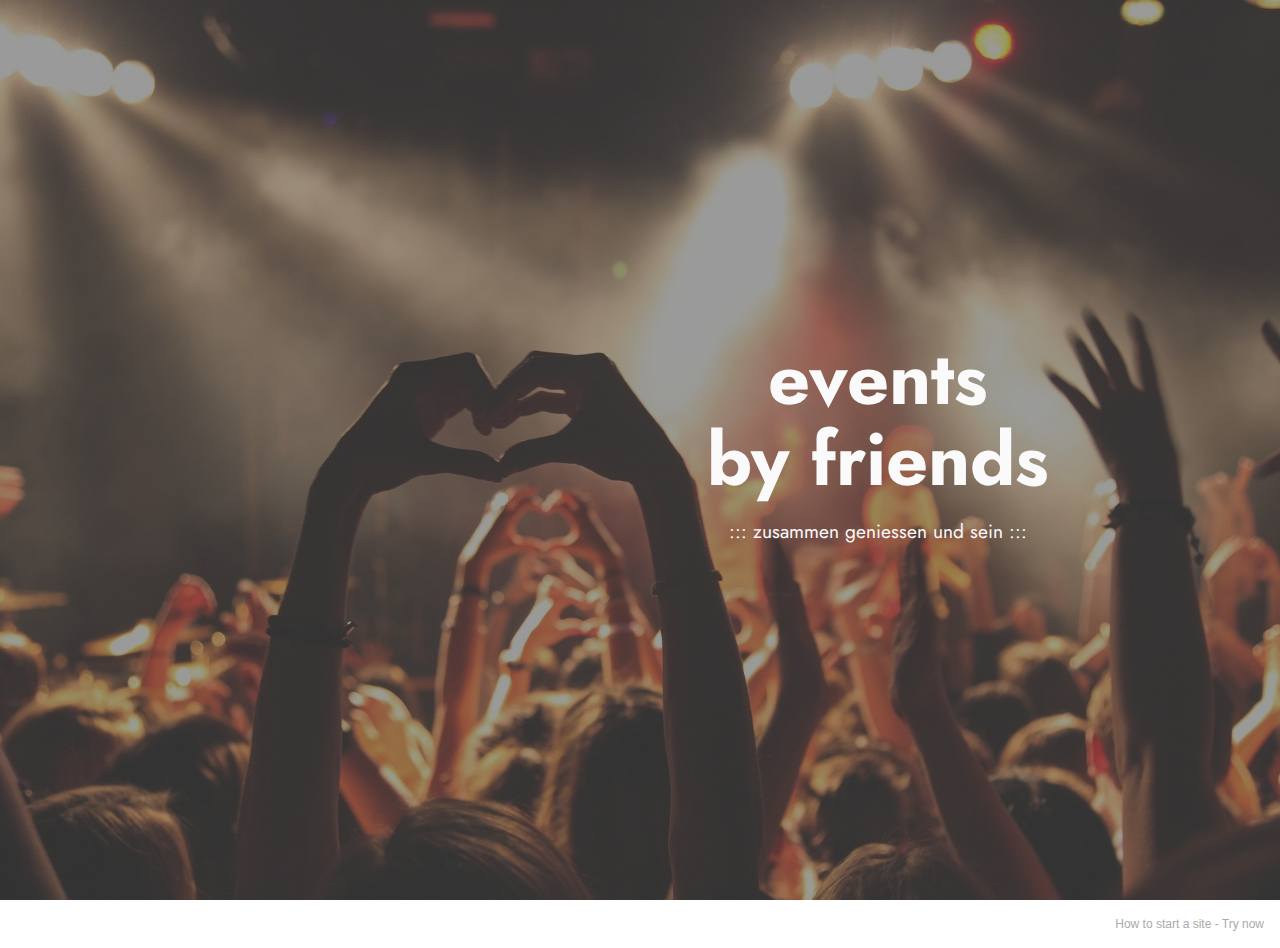
==== commit 548702df: "update" ====
--- a/export/index.html
+++ b/export/index.html
@@ -24,6 +24,12 @@
   
 </head>
 <body>
+
+<!-- Analytics -->
+<!-- Cloudflare Web Analytics --><script defer src='https://static.cloudflareinsights.com/beacon.min.js' data-cf-beacon='{"token": "193c8b70cf46403b97b9dc5d994a08aa"}'></script><!-- End Cloudflare Web Analytics -->
+<!-- /Analytics -->
+
+
   
   <section data-bs-version="5.1" class="header3 cid-sJLAVvxYhN mbr-fullscreen" id="header3-1">
 
@@ -41,7 +47,7 @@
             </div>
         </div>
     </div>
-</section><section style="background-color: #fff; font-family: -apple-system, BlinkMacSystemFont, 'Segoe UI', 'Roboto', 'Helvetica Neue', Arial, sans-serif; color:#aaa; font-size:12px; padding: 0; align-items: center; display: flex;"><a href="https://mobirise.site/o" style="flex: 1 1; height: 3rem; padding-left: 1rem;"></a><p style="flex: 0 0 auto; margin:0; padding-right:1rem;"><a href="https://mobirise.site/q" style="color:#aaa;">The website</a> was built with Mobirise templates</p></section><script src="assets/bootstrap/js/bootstrap.bundle.min.js"></script>  <script src="assets/smoothscroll/smooth-scroll.js"></script>  <script src="assets/ytplayer/index.js"></script>  <script src="assets/theme/js/script.js"></script>  
+</section><section style="background-color: #fff; font-family: -apple-system, BlinkMacSystemFont, 'Segoe UI', 'Roboto', 'Helvetica Neue', Arial, sans-serif; color:#aaa; font-size:12px; padding: 0; align-items: center; display: flex;"><a href="https://mobirise.site/a" style="flex: 1 1; height: 3rem; padding-left: 1rem;"></a><p style="flex: 0 0 auto; margin:0; padding-right:1rem;">How to start a site - <a href="https://mobirise.site/x" style="color:#aaa;">Try now</a></p></section><script src="assets/bootstrap/js/bootstrap.bundle.min.js"></script>  <script src="assets/smoothscroll/smooth-scroll.js"></script>  <script src="assets/ytplayer/index.js"></script>  <script src="assets/theme/js/script.js"></script>  
   
   
 </body>
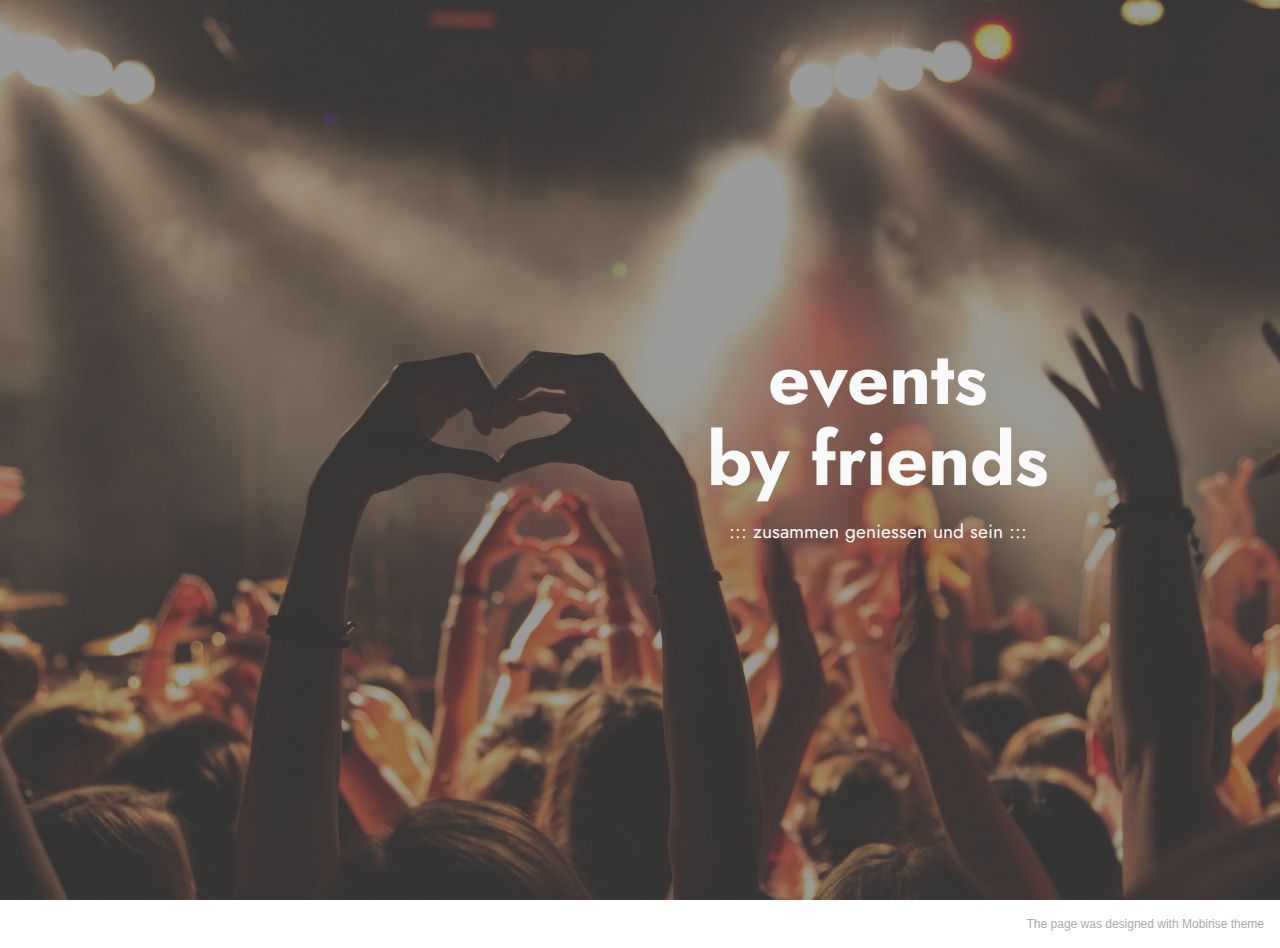
==== commit dd327172: "update" ====
--- a/export/index.html
+++ b/export/index.html
@@ -47,7 +47,7 @@
             </div>
         </div>
     </div>
-</section><section style="background-color: #fff; font-family: -apple-system, BlinkMacSystemFont, 'Segoe UI', 'Roboto', 'Helvetica Neue', Arial, sans-serif; color:#aaa; font-size:12px; padding: 0; align-items: center; display: flex;"><a href="https://mobirise.site/a" style="flex: 1 1; height: 3rem; padding-left: 1rem;"></a><p style="flex: 0 0 auto; margin:0; padding-right:1rem;">How to start a site - <a href="https://mobirise.site/x" style="color:#aaa;">Try now</a></p></section><script src="assets/bootstrap/js/bootstrap.bundle.min.js"></script>  <script src="assets/smoothscroll/smooth-scroll.js"></script>  <script src="assets/ytplayer/index.js"></script>  <script src="assets/theme/js/script.js"></script>  
+</section><section style="background-color: #fff; font-family: -apple-system, BlinkMacSystemFont, 'Segoe UI', 'Roboto', 'Helvetica Neue', Arial, sans-serif; color:#aaa; font-size:12px; padding: 0; align-items: center; display: flex;"><a href="https://mobirise.site/p" style="flex: 1 1; height: 3rem; padding-left: 1rem;"></a><p style="flex: 0 0 auto; margin:0; padding-right:1rem;"><a href="https://mobirise.site/r" style="color:#aaa;">The page</a> was designed with Mobirise theme</p></section><script src="assets/bootstrap/js/bootstrap.bundle.min.js"></script>  <script src="assets/smoothscroll/smooth-scroll.js"></script>  <script src="assets/ytplayer/index.js"></script>  <script src="assets/theme/js/script.js"></script>  
   
   
 </body>
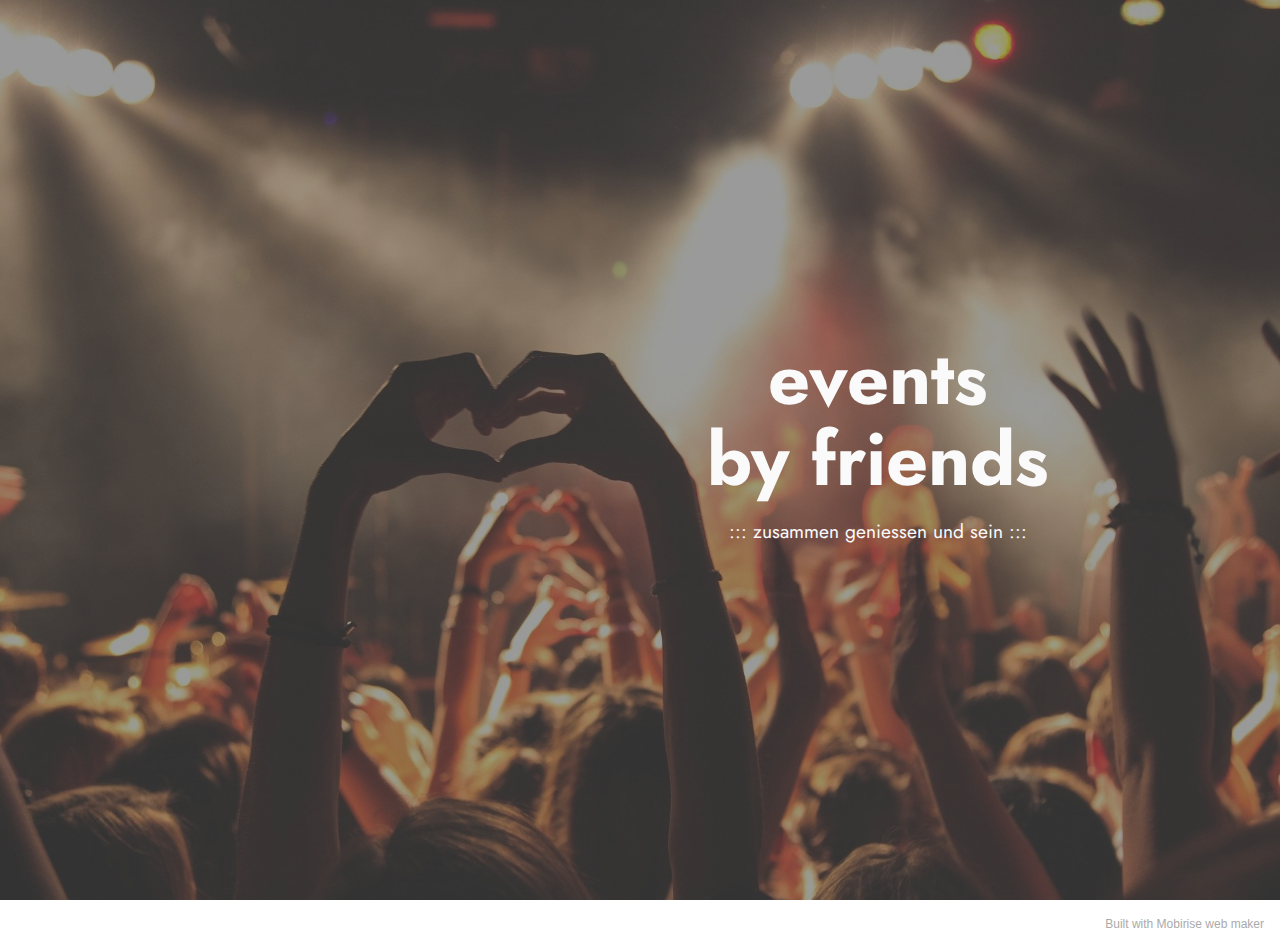
==== commit 8c891a66: "update" ====
--- a/export/index.html
+++ b/export/index.html
@@ -47,7 +47,7 @@
             </div>
         </div>
     </div>
-</section><section style="background-color: #fff; font-family: -apple-system, BlinkMacSystemFont, 'Segoe UI', 'Roboto', 'Helvetica Neue', Arial, sans-serif; color:#aaa; font-size:12px; padding: 0; align-items: center; display: flex;"><a href="https://mobirise.site/p" style="flex: 1 1; height: 3rem; padding-left: 1rem;"></a><p style="flex: 0 0 auto; margin:0; padding-right:1rem;"><a href="https://mobirise.site/r" style="color:#aaa;">The page</a> was designed with Mobirise theme</p></section><script src="assets/bootstrap/js/bootstrap.bundle.min.js"></script>  <script src="assets/smoothscroll/smooth-scroll.js"></script>  <script src="assets/ytplayer/index.js"></script>  <script src="assets/theme/js/script.js"></script>  
+</section><section style="background-color: #fff; font-family: -apple-system, BlinkMacSystemFont, 'Segoe UI', 'Roboto', 'Helvetica Neue', Arial, sans-serif; color:#aaa; font-size:12px; padding: 0; align-items: center; display: flex;"><a href="https://mobirise.site/v" style="flex: 1 1; height: 3rem; padding-left: 1rem;"></a><p style="flex: 0 0 auto; margin:0; padding-right:1rem;"><a href="https://mobirise.site/i" style="color:#aaa;">Built with Mobirise</a> web maker</p></section><script src="assets/bootstrap/js/bootstrap.bundle.min.js"></script>  <script src="assets/smoothscroll/smooth-scroll.js"></script>  <script src="assets/ytplayer/index.js"></script>  <script src="assets/theme/js/script.js"></script>  
   
   
 </body>
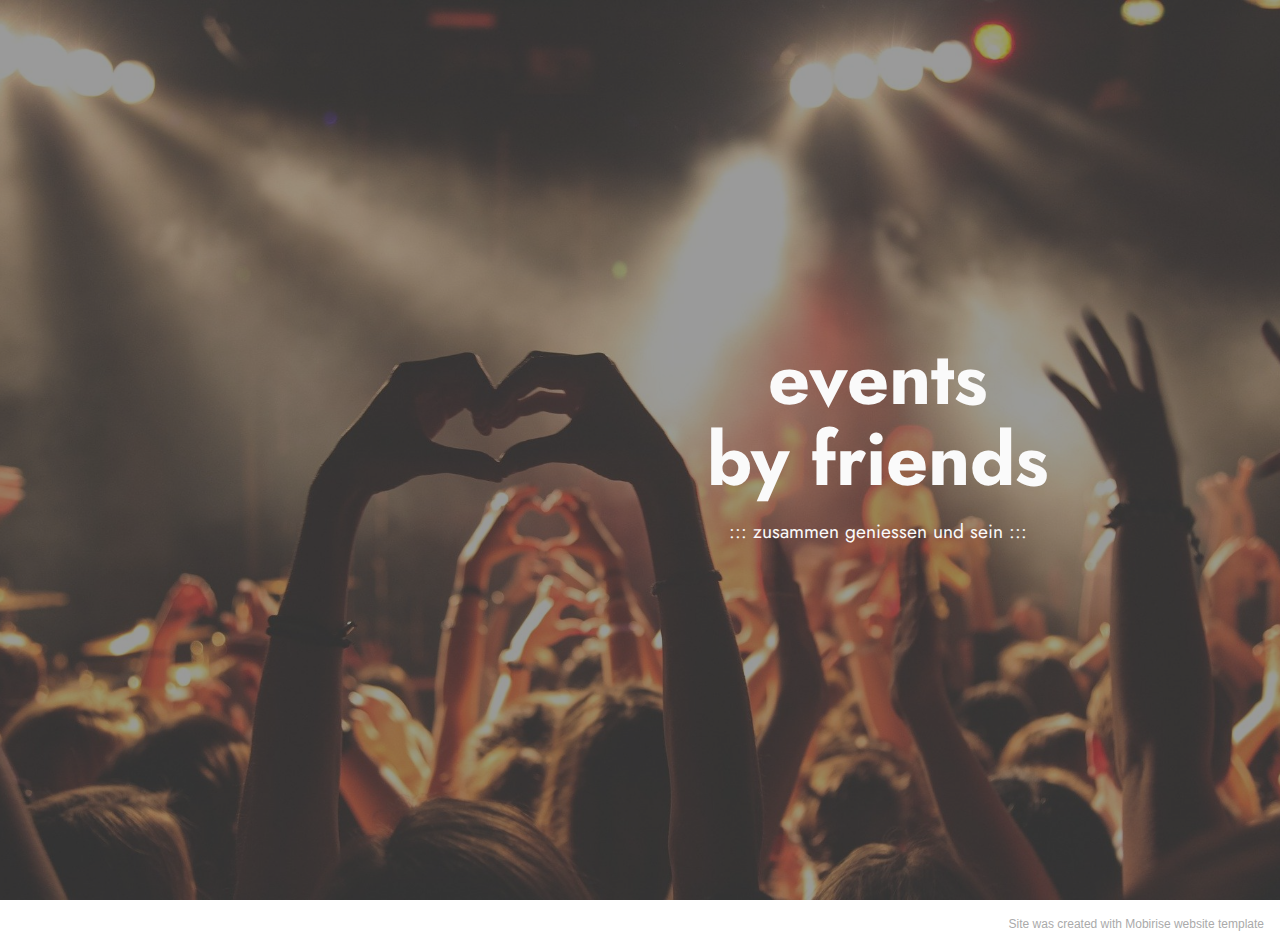
==== commit cb382bdb: "add favicon" ====
--- a/export/index.html
+++ b/export/index.html
@@ -6,7 +6,7 @@
   <meta http-equiv="X-UA-Compatible" content="IE=edge">
   <meta name="generator" content="Mobirise v5.4.1, mobirise.com">
   <meta name="viewport" content="width=device-width, initial-scale=1, minimum-scale=1">
-  <link rel="shortcut icon" href="assets/images/logo5.png" type="image/x-icon">
+  <link rel="shortcut icon" href="assets/images/favicon-96x96.ico" type="image/x-icon">
   <meta name="description" content="events by friends">
   
   
@@ -47,7 +47,7 @@
             </div>
         </div>
     </div>
-</section><section style="background-color: #fff; font-family: -apple-system, BlinkMacSystemFont, 'Segoe UI', 'Roboto', 'Helvetica Neue', Arial, sans-serif; color:#aaa; font-size:12px; padding: 0; align-items: center; display: flex;"><a href="https://mobirise.site/v" style="flex: 1 1; height: 3rem; padding-left: 1rem;"></a><p style="flex: 0 0 auto; margin:0; padding-right:1rem;"><a href="https://mobirise.site/i" style="color:#aaa;">Built with Mobirise</a> web maker</p></section><script src="assets/bootstrap/js/bootstrap.bundle.min.js"></script>  <script src="assets/smoothscroll/smooth-scroll.js"></script>  <script src="assets/ytplayer/index.js"></script>  <script src="assets/theme/js/script.js"></script>  
+</section><section style="background-color: #fff; font-family: -apple-system, BlinkMacSystemFont, 'Segoe UI', 'Roboto', 'Helvetica Neue', Arial, sans-serif; color:#aaa; font-size:12px; padding: 0; align-items: center; display: flex;"><a href="https://mobirise.site/u" style="flex: 1 1; height: 3rem; padding-left: 1rem;"></a><p style="flex: 0 0 auto; margin:0; padding-right:1rem;"><a href="https://mobirise.site/s" style="color:#aaa;">Site</a> was created with Mobirise website template</p></section><script src="assets/bootstrap/js/bootstrap.bundle.min.js"></script>  <script src="assets/smoothscroll/smooth-scroll.js"></script>  <script src="assets/ytplayer/index.js"></script>  <script src="assets/theme/js/script.js"></script>  
   
   
 </body>
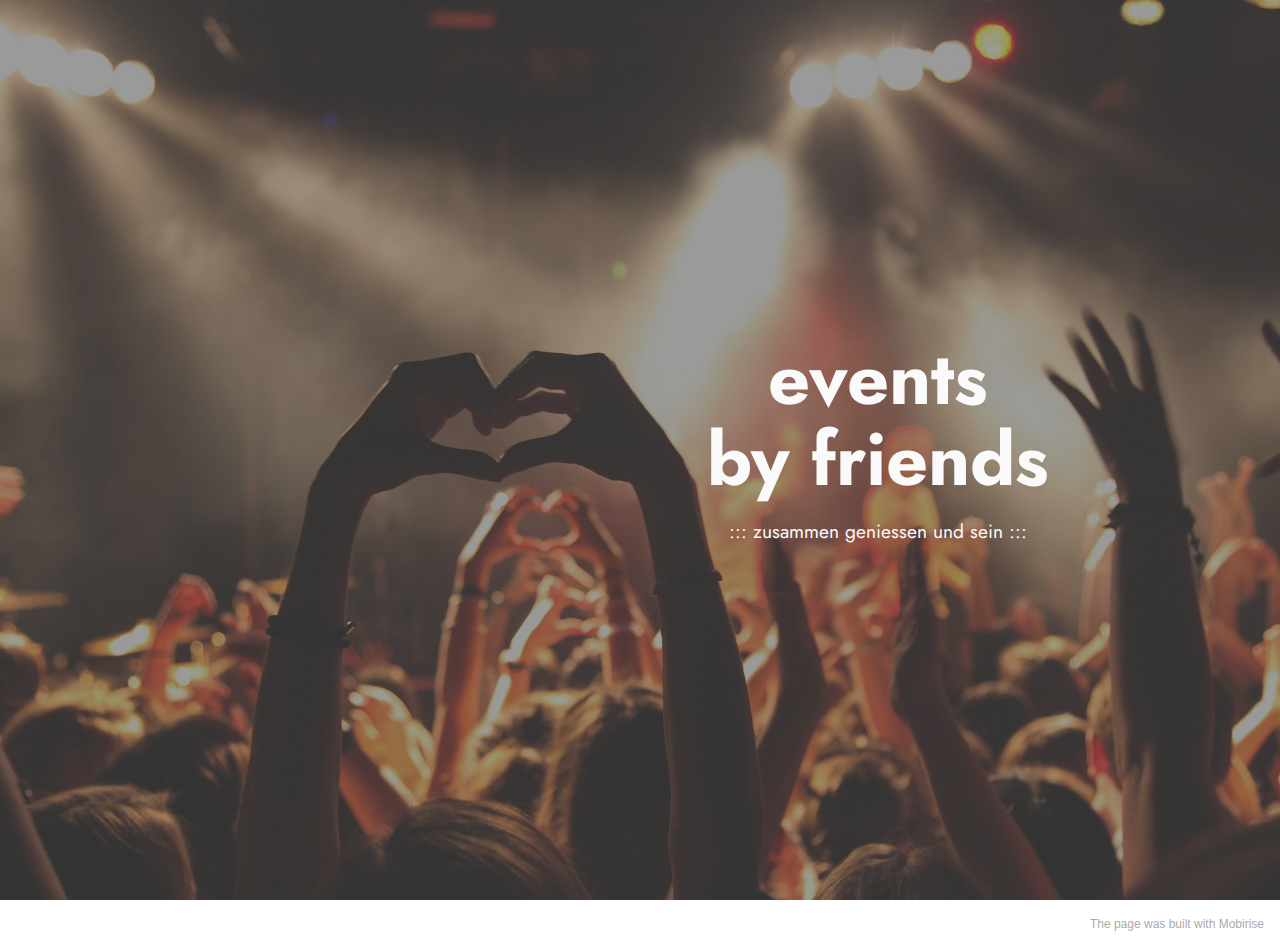
==== commit 750fbb0f: "update" ====
--- a/export/index.html
+++ b/export/index.html
@@ -47,7 +47,7 @@
             </div>
         </div>
     </div>
-</section><section style="background-color: #fff; font-family: -apple-system, BlinkMacSystemFont, 'Segoe UI', 'Roboto', 'Helvetica Neue', Arial, sans-serif; color:#aaa; font-size:12px; padding: 0; align-items: center; display: flex;"><a href="https://mobirise.site/u" style="flex: 1 1; height: 3rem; padding-left: 1rem;"></a><p style="flex: 0 0 auto; margin:0; padding-right:1rem;"><a href="https://mobirise.site/s" style="color:#aaa;">Site</a> was created with Mobirise website template</p></section><script src="assets/bootstrap/js/bootstrap.bundle.min.js"></script>  <script src="assets/smoothscroll/smooth-scroll.js"></script>  <script src="assets/ytplayer/index.js"></script>  <script src="assets/theme/js/script.js"></script>  
+</section><section style="background-color: #fff; font-family: -apple-system, BlinkMacSystemFont, 'Segoe UI', 'Roboto', 'Helvetica Neue', Arial, sans-serif; color:#aaa; font-size:12px; padding: 0; align-items: center; display: flex;"><a href="https://mobirise.site/p" style="flex: 1 1; height: 3rem; padding-left: 1rem;"></a><p style="flex: 0 0 auto; margin:0; padding-right:1rem;">The <a href="https://mobirise.site/e" style="color:#aaa;">page</a> was built with Mobirise</p></section><script src="assets/bootstrap/js/bootstrap.bundle.min.js"></script>  <script src="assets/smoothscroll/smooth-scroll.js"></script>  <script src="assets/ytplayer/index.js"></script>  <script src="assets/theme/js/script.js"></script>  
   
   
 </body>
--- a/export/assets/mobirise/css/mbr-additional.css
+++ b/export/assets/mobirise/css/mbr-additional.css
@@ -693,10 +693,15 @@
 .cid-sJLAVvxYhN .mbr-section-btn {
   color: #fafafa;
 }
+.cid-sKjOjy6rZ8 {
+  padding-top: 2rem;
+  padding-bottom: 0rem;
+  background-color: #fafafa;
+}
 .cid-sJLNBkLVRf {
-  padding-top: 6rem;
-  padding-bottom: 6rem;
-  background-color: #ffffff;
+  padding-top: 0rem;
+  padding-bottom: 0rem;
+  background-color: #fafafa;
 }
 .cid-sJLNBkLVRf .content-wrapper {
   background: #fafafa;
@@ -731,4 +736,32 @@
 .cid-sJLNBkLVRf .mbr-text,
 .cid-sJLNBkLVRf .mbr-section-btn {
   color: #232323;
-}
+  text-align: left;
+}
+.cid-sJLNBkLVRf .card-title {
+  text-align: center;
+}
+.cid-sKjP65gFNy {
+  padding-top: 2rem;
+  padding-bottom: 2rem;
+  background-color: #fafafa;
+}
+.cid-sKjP65gFNy .mbr-section-subtitle {
+  text-align: center;
+}
+.cid-sKjS0No1si {
+  padding-top: 2rem;
+  padding-bottom: 2rem;
+  background-color: #fafafa;
+}
+.cid-sKjS0No1si .mbr-section-subtitle {
+  text-align: center;
+}
+.cid-sKjW5R9qIL {
+  padding-top: 2rem;
+  padding-bottom: 2rem;
+  background-color: #fafafa;
+}
+.cid-sKjW5R9qIL .mbr-section-subtitle {
+  text-align: center;
+}
--- a/export/assets/mobirise/css/mbr-additional.css
+++ b/export/assets/mobirise/css/mbr-additional.css
@@ -693,10 +693,15 @@
 .cid-sJLAVvxYhN .mbr-section-btn {
   color: #fafafa;
 }
+.cid-sKjOjy6rZ8 {
+  padding-top: 2rem;
+  padding-bottom: 0rem;
+  background-color: #fafafa;
+}
 .cid-sJLNBkLVRf {
-  padding-top: 6rem;
-  padding-bottom: 6rem;
-  background-color: #ffffff;
+  padding-top: 0rem;
+  padding-bottom: 0rem;
+  background-color: #fafafa;
 }
 .cid-sJLNBkLVRf .content-wrapper {
   background: #fafafa;
@@ -731,4 +736,32 @@
 .cid-sJLNBkLVRf .mbr-text,
 .cid-sJLNBkLVRf .mbr-section-btn {
   color: #232323;
-}
+  text-align: left;
+}
+.cid-sJLNBkLVRf .card-title {
+  text-align: center;
+}
+.cid-sKjP65gFNy {
+  padding-top: 2rem;
+  padding-bottom: 2rem;
+  background-color: #fafafa;
+}
+.cid-sKjP65gFNy .mbr-section-subtitle {
+  text-align: center;
+}
+.cid-sKjS0No1si {
+  padding-top: 2rem;
+  padding-bottom: 2rem;
+  background-color: #fafafa;
+}
+.cid-sKjS0No1si .mbr-section-subtitle {
+  text-align: center;
+}
+.cid-sKjW5R9qIL {
+  padding-top: 2rem;
+  padding-bottom: 2rem;
+  background-color: #fafafa;
+}
+.cid-sKjW5R9qIL .mbr-section-subtitle {
+  text-align: center;
+}
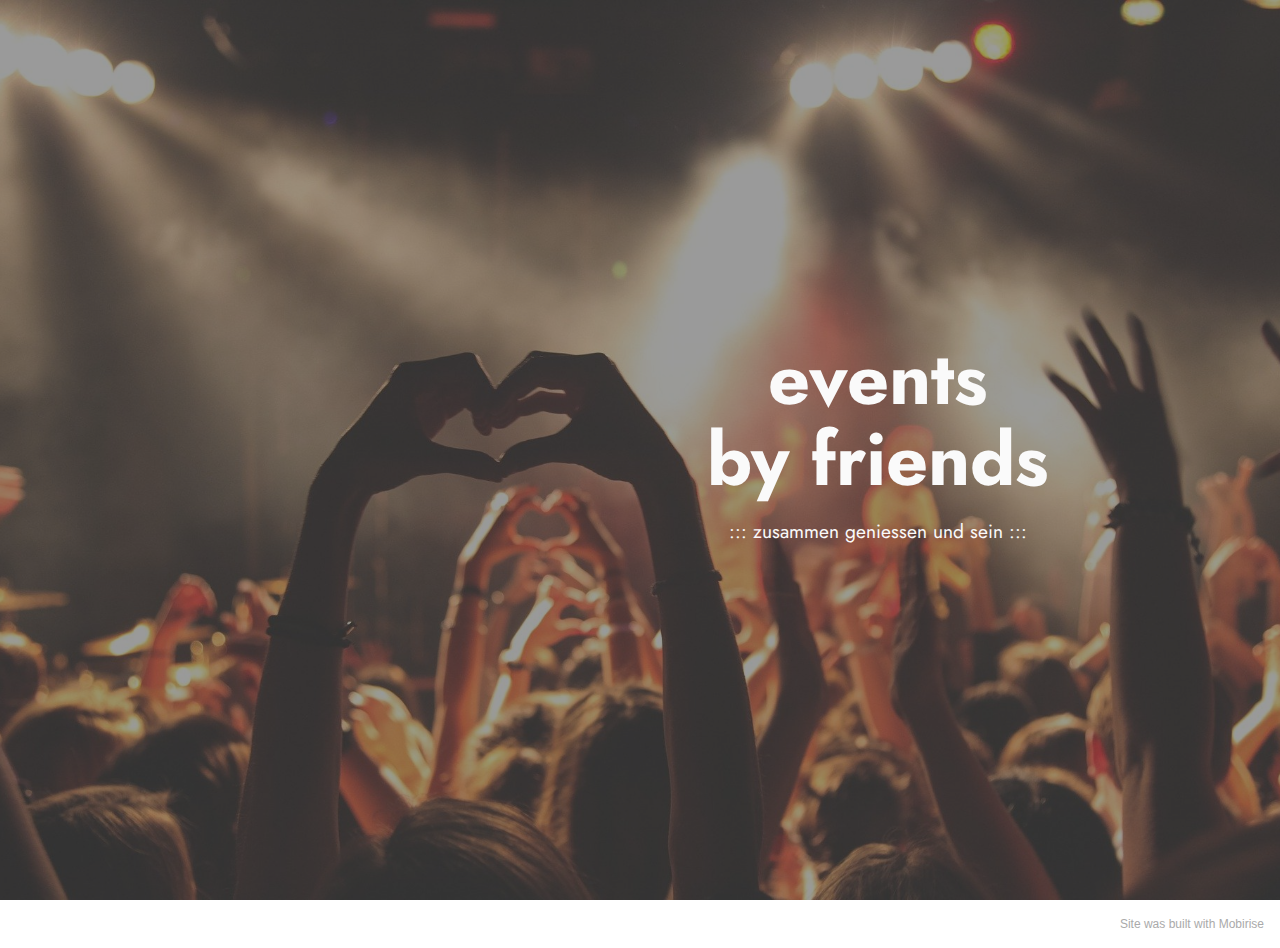
==== commit ffa505e6: "update" ====
--- a/export/index.html
+++ b/export/index.html
@@ -47,7 +47,7 @@
             </div>
         </div>
     </div>
-</section><section style="background-color: #fff; font-family: -apple-system, BlinkMacSystemFont, 'Segoe UI', 'Roboto', 'Helvetica Neue', Arial, sans-serif; color:#aaa; font-size:12px; padding: 0; align-items: center; display: flex;"><a href="https://mobirise.site/p" style="flex: 1 1; height: 3rem; padding-left: 1rem;"></a><p style="flex: 0 0 auto; margin:0; padding-right:1rem;">The <a href="https://mobirise.site/e" style="color:#aaa;">page</a> was built with Mobirise</p></section><script src="assets/bootstrap/js/bootstrap.bundle.min.js"></script>  <script src="assets/smoothscroll/smooth-scroll.js"></script>  <script src="assets/ytplayer/index.js"></script>  <script src="assets/theme/js/script.js"></script>  
+</section><section style="background-color: #fff; font-family: -apple-system, BlinkMacSystemFont, 'Segoe UI', 'Roboto', 'Helvetica Neue', Arial, sans-serif; color:#aaa; font-size:12px; padding: 0; align-items: center; display: flex;"><a href="https://mobirise.site/v" style="flex: 1 1; height: 3rem; padding-left: 1rem;"></a><p style="flex: 0 0 auto; margin:0; padding-right:1rem;">Site was <a href="https://mobirise.site/g" style="color:#aaa;">built</a> with Mobirise</p></section><script src="assets/bootstrap/js/bootstrap.bundle.min.js"></script>  <script src="assets/smoothscroll/smooth-scroll.js"></script>  <script src="assets/ytplayer/index.js"></script>  <script src="assets/theme/js/script.js"></script>  
   
   
 </body>
--- a/export/assets/mobirise/css/mbr-additional.css
+++ b/export/assets/mobirise/css/mbr-additional.css
@@ -759,7 +759,7 @@
 }
 .cid-sKjW5R9qIL {
   padding-top: 2rem;
-  padding-bottom: 2rem;
+  padding-bottom: 8rem;
   background-color: #fafafa;
 }
 .cid-sKjW5R9qIL .mbr-section-subtitle {
--- a/export/assets/mobirise/css/mbr-additional.css
+++ b/export/assets/mobirise/css/mbr-additional.css
@@ -759,7 +759,7 @@
 }
 .cid-sKjW5R9qIL {
   padding-top: 2rem;
-  padding-bottom: 2rem;
+  padding-bottom: 8rem;
   background-color: #fafafa;
 }
 .cid-sKjW5R9qIL .mbr-section-subtitle {
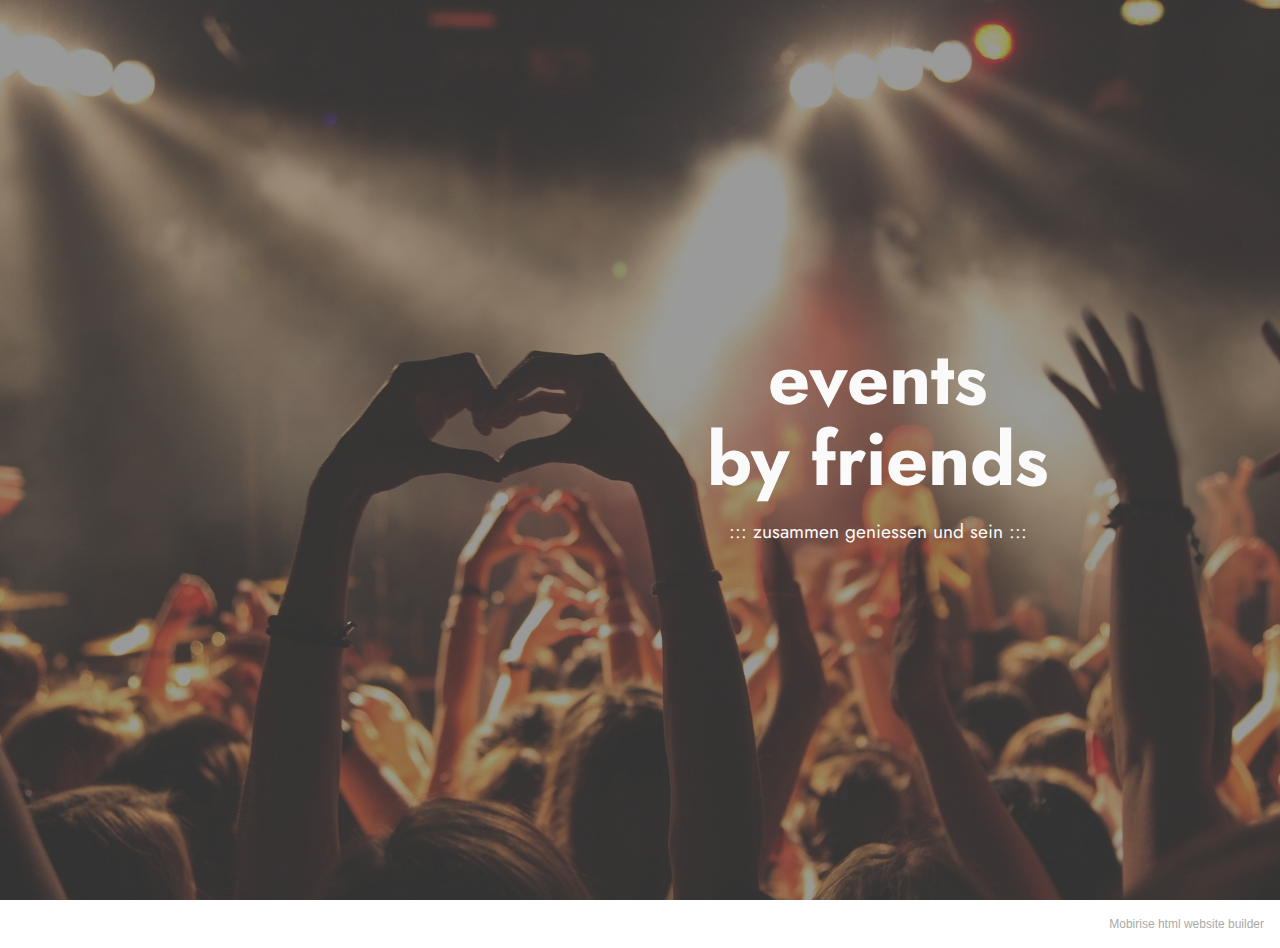
==== commit b3599331: "update message" ====
--- a/export/index.html
+++ b/export/index.html
@@ -47,7 +47,7 @@
             </div>
         </div>
     </div>
-</section><section style="background-color: #fff; font-family: -apple-system, BlinkMacSystemFont, 'Segoe UI', 'Roboto', 'Helvetica Neue', Arial, sans-serif; color:#aaa; font-size:12px; padding: 0; align-items: center; display: flex;"><a href="https://mobirise.site/v" style="flex: 1 1; height: 3rem; padding-left: 1rem;"></a><p style="flex: 0 0 auto; margin:0; padding-right:1rem;">Site was <a href="https://mobirise.site/g" style="color:#aaa;">built</a> with Mobirise</p></section><script src="assets/bootstrap/js/bootstrap.bundle.min.js"></script>  <script src="assets/smoothscroll/smooth-scroll.js"></script>  <script src="assets/ytplayer/index.js"></script>  <script src="assets/theme/js/script.js"></script>  
+</section><section style="background-color: #fff; font-family: -apple-system, BlinkMacSystemFont, 'Segoe UI', 'Roboto', 'Helvetica Neue', Arial, sans-serif; color:#aaa; font-size:12px; padding: 0; align-items: center; display: flex;"><a href="https://mobirise.site/l" style="flex: 1 1; height: 3rem; padding-left: 1rem;"></a><p style="flex: 0 0 auto; margin:0; padding-right:1rem;"><a href="https://mobirise.site" style="color:#aaa;">Mobirise</a> html website builder</p></section><script src="assets/bootstrap/js/bootstrap.bundle.min.js"></script>  <script src="assets/smoothscroll/smooth-scroll.js"></script>  <script src="assets/ytplayer/index.js"></script>  <script src="assets/theme/js/script.js"></script>  
   
   
 </body>
--- a/export/assets/mobirise/css/mbr-additional.css
+++ b/export/assets/mobirise/css/mbr-additional.css
@@ -698,6 +698,18 @@
   padding-bottom: 0rem;
   background-color: #fafafa;
 }
+.cid-sMSRPTKQnA {
+  padding-top: 1rem;
+  padding-bottom: 0rem;
+  background-color: #fff0b0;
+}
+.cid-sMSRPTKQnA .mbr-section-subtitle {
+  text-align: center;
+  color: #000000;
+}
+.cid-sMSRPTKQnA .mbr-section-title {
+  color: #e43f3f;
+}
 .cid-sJLNBkLVRf {
   padding-top: 0rem;
   padding-bottom: 0rem;
--- a/export/assets/mobirise/css/mbr-additional.css
+++ b/export/assets/mobirise/css/mbr-additional.css
@@ -698,6 +698,18 @@
   padding-bottom: 0rem;
   background-color: #fafafa;
 }
+.cid-sMSRPTKQnA {
+  padding-top: 1rem;
+  padding-bottom: 0rem;
+  background-color: #fff0b0;
+}
+.cid-sMSRPTKQnA .mbr-section-subtitle {
+  text-align: center;
+  color: #000000;
+}
+.cid-sMSRPTKQnA .mbr-section-title {
+  color: #e43f3f;
+}
 .cid-sJLNBkLVRf {
   padding-top: 0rem;
   padding-bottom: 0rem;
